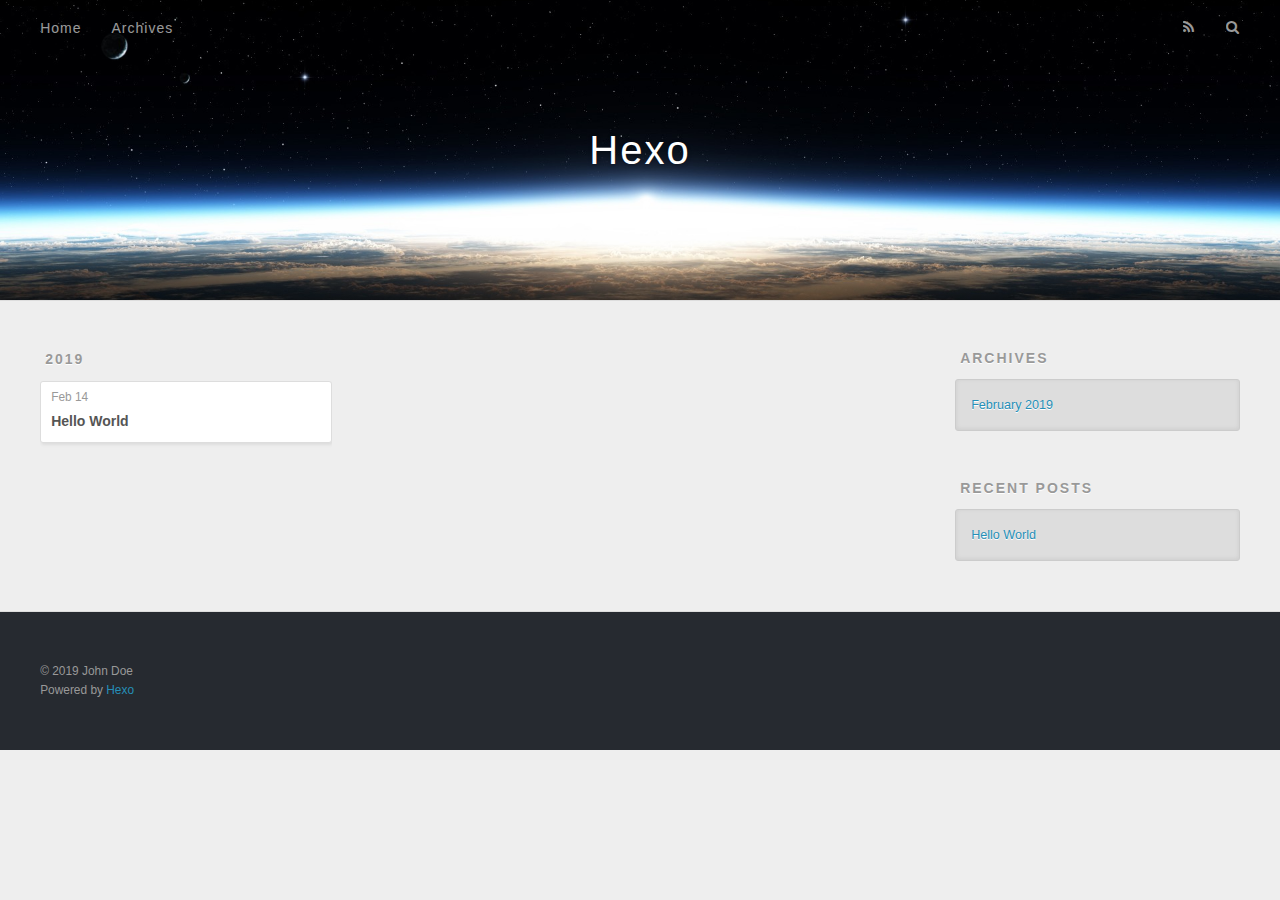
==== archives/index.html @ ece79d18 "2019-02-14 13:15:26" ====
<!DOCTYPE html>
<html>
<head><meta name="generator" content="Hexo 3.8.0">
  <meta charset="utf-8">
  

  
  <title>Archives | Hexo</title>
  <meta name="viewport" content="width=device-width, initial-scale=1, maximum-scale=1">
  <meta property="og:type" content="website">
<meta property="og:title" content="Hexo">
<meta property="og:url" content="http://yoursite.com/archives/index.html">
<meta property="og:site_name" content="Hexo">
<meta property="og:locale" content="default">
<meta name="twitter:card" content="summary">
<meta name="twitter:title" content="Hexo">
  
    <link rel="alternate" href="/atom.xml" title="Hexo" type="application/atom+xml">
  
  
    <link rel="icon" href="/favicon.png">
  
  
    <link href="//fonts.googleapis.com/css?family=Source+Code+Pro" rel="stylesheet" type="text/css">
  
  <link rel="stylesheet" href="/css/style.css">
</head>
</html>
<body>
  <div id="container">
    <div id="wrap">
      <header id="header">
  <div id="banner"></div>
  <div id="header-outer" class="outer">
    <div id="header-title" class="inner">
      <h1 id="logo-wrap">
        <a href="/" id="logo">Hexo</a>
      </h1>
      
    </div>
    <div id="header-inner" class="inner">
      <nav id="main-nav">
        <a id="main-nav-toggle" class="nav-icon"></a>
        
          <a class="main-nav-link" href="/">Home</a>
        
          <a class="main-nav-link" href="/archives">Archives</a>
        
      </nav>
      <nav id="sub-nav">
        
          <a id="nav-rss-link" class="nav-icon" href="/atom.xml" title="RSS Feed"></a>
        
        <a id="nav-search-btn" class="nav-icon" title="Search"></a>
      </nav>
      <div id="search-form-wrap">
        <form action="//google.com/search" method="get" accept-charset="UTF-8" class="search-form"><input type="search" name="q" class="search-form-input" placeholder="Search"><button type="submit" class="search-form-submit">&#xF002;</button><input type="hidden" name="sitesearch" value="http://yoursite.com"></form>
      </div>
    </div>
  </div>
</header>
      <div class="outer">
        <section id="main">
  
  
    
    
      
      
      <section class="archives-wrap">
        <div class="archive-year-wrap">
          <a href="/archives/2019" class="archive-year">2019</a>
        </div>
        <div class="archives">
    
    <article class="archive-article archive-type-post">
  <div class="archive-article-inner">
    <header class="archive-article-header">
      <a href="/2019/02/14/hello-world/" class="archive-article-date">
  <time datetime="2019-02-14T03:06:50.241Z" itemprop="datePublished">Feb 14</time>
</a>
      
  
    <h1 itemprop="name">
      <a class="archive-article-title" href="/2019/02/14/hello-world/">Hello World</a>
    </h1>
  

    </header>
  </div>
</article>
  
  
    </div></section>
  


</section>
        
          <aside id="sidebar">
  
    

  
    

  
    
  
    
  <div class="widget-wrap">
    <h3 class="widget-title">Archives</h3>
    <div class="widget">
      <ul class="archive-list"><li class="archive-list-item"><a class="archive-list-link" href="/archives/2019/02/">February 2019</a></li></ul>
    </div>
  </div>


  
    
  <div class="widget-wrap">
    <h3 class="widget-title">Recent Posts</h3>
    <div class="widget">
      <ul>
        
          <li>
            <a href="/2019/02/14/hello-world/">Hello World</a>
          </li>
        
      </ul>
    </div>
  </div>

  
</aside>
        
      </div>
      <footer id="footer">
  
  <div class="outer">
    <div id="footer-info" class="inner">
      &copy; 2019 John Doe<br>
      Powered by <a href="http://hexo.io/" target="_blank">Hexo</a>
    </div>
  </div>
</footer>
    </div>
    <nav id="mobile-nav">
  
    <a href="/" class="mobile-nav-link">Home</a>
  
    <a href="/archives" class="mobile-nav-link">Archives</a>
  
</nav>
    

<script src="//ajax.googleapis.com/ajax/libs/jquery/2.0.3/jquery.min.js"></script>


  <link rel="stylesheet" href="/fancybox/jquery.fancybox.css">
  <script src="/fancybox/jquery.fancybox.pack.js"></script>


<script src="/js/script.js"></script>



  </div>
</body>
</html>
---- css/style.css ----
body {
  width: 100%;
}
body:before,
body:after {
  content: "";
  display: table;
}
body:after {
  clear: both;
}
html,
body,
div,
span,
applet,
object,
iframe,
h1,
h2,
h3,
h4,
h5,
h6,
p,
blockquote,
pre,
a,
abbr,
acronym,
address,
big,
cite,
code,
del,
dfn,
em,
img,
ins,
kbd,
q,
s,
samp,
small,
strike,
strong,
sub,
sup,
tt,
var,
dl,
dt,
dd,
ol,
ul,
li,
fieldset,
form,
label,
legend,
table,
caption,
tbody,
tfoot,
thead,
tr,
th,
td {
  margin: 0;
  padding: 0;
  border: 0;
  outline: 0;
  font-weight: inherit;
  font-style: inherit;
  font-family: inherit;
  font-size: 100%;
  vertical-align: baseline;
}
body {
  line-height: 1;
  color: #000;
  background: #fff;
}
ol,
ul {
  list-style: none;
}
table {
  border-collapse: separate;
  border-spacing: 0;
  vertical-align: middle;
}
caption,
th,
td {
  text-align: left;
  font-weight: normal;
  vertical-align: middle;
}
a img {
  border: none;
}
input,
button {
  margin: 0;
  padding: 0;
}
input::-moz-focus-inner,
button::-moz-focus-inner {
  border: 0;
  padding: 0;
}
@font-face {
  font-family: FontAwesome;
  font-style: normal;
  font-weight: normal;
  src: url("fonts/fontawesome-webfont.eot?v=#4.0.3");
  src: url("fonts/fontawesome-webfont.eot?#iefix&v=#4.0.3") format("embedded-opentype"), url("fonts/fontawesome-webfont.woff?v=#4.0.3") format("woff"), url("fonts/fontawesome-webfont.ttf?v=#4.0.3") format("truetype"), url("fonts/fontawesome-webfont.svg#fontawesomeregular?v=#4.0.3") format("svg");
}
html,
body,
#container {
  height: 100%;
}
body {
  background: #eee;
  font: 14px -apple-system, BlinkMacSystemFont, "Segoe UI", "Roboto", "Oxygen", "Ubuntu", "Cantarell", "Fira Sans", "Droid Sans", "Helvetica Neue", sans-serif;
  -webkit-text-size-adjust: 100%;
}
.outer {
  max-width: 1220px;
  margin: 0 auto;
  padding: 0 20px;
}
.outer:before,
.outer:after {
  content: "";
  display: table;
}
.outer:after {
  clear: both;
}
.inner {
  display: inline;
  float: left;
  width: 98.33333333333333%;
  margin: 0 0.833333333333333%;
}
.left,
.alignleft {
  float: left;
}
.right,
.alignright {
  float: right;
}
.clear {
  clear: both;
}
#container {
  position: relative;
}
.mobile-nav-on {
  overflow: hidden;
}
#wrap {
  height: 100%;
  width: 100%;
  position: absolute;
  top: 0;
  left: 0;
  -webkit-transition: 0.2s ease-out;
  -moz-transition: 0.2s ease-out;
  -ms-transition: 0.2s ease-out;
  transition: 0.2s ease-out;
  z-index: 1;
  background: #eee;
}
.mobile-nav-on #wrap {
  left: 280px;
}
@media screen and (min-width: 768px) {
  #main {
    display: inline;
    float: left;
    width: 73.33333333333333%;
    margin: 0 0.833333333333333%;
  }
}
.article-date,
.article-category-link,
.archive-year,
.widget-title {
  text-decoration: none;
  text-transform: uppercase;
  letter-spacing: 2px;
  color: #999;
  margin-bottom: 1em;
  margin-left: 5px;
  line-height: 1em;
  text-shadow: 0 1px #fff;
  font-weight: bold;
}
.article-inner,
.archive-article-inner {
  background: #fff;
  -webkit-box-shadow: 1px 2px 3px #ddd;
  box-shadow: 1px 2px 3px #ddd;
  border: 1px solid #ddd;
  border-radius: 3px;
}
.article-entry h1,
.widget h1 {
  font-size: 2em;
}
.article-entry h2,
.widget h2 {
  font-size: 1.5em;
}
.article-entry h3,
.widget h3 {
  font-size: 1.3em;
}
.article-entry h4,
.widget h4 {
  font-size: 1.2em;
}
.article-entry h5,
.widget h5 {
  font-size: 1em;
}
.article-entry h6,
.widget h6 {
  font-size: 1em;
  color: #999;
}
.article-entry hr,
.widget hr {
  border: 1px dashed #ddd;
}
.article-entry strong,
.widget strong {
  font-weight: bold;
}
.article-entry em,
.widget em,
.article-entry cite,
.widget cite {
  font-style: italic;
}
.article-entry sup,
.widget sup,
.article-entry sub,
.widget sub {
  font-size: 0.75em;
  line-height: 0;
  position: relative;
  vertical-align: baseline;
}
.article-entry sup,
.widget sup {
  top: -0.5em;
}
.article-entry sub,
.widget sub {
  bottom: -0.2em;
}
.article-entry small,
.widget small {
  font-size: 0.85em;
}
.article-entry acronym,
.widget acronym,
.article-entry abbr,
.widget abbr {
  border-bottom: 1px dotted;
}
.article-entry ul,
.widget ul,
.article-entry ol,
.widget ol,
.article-entry dl,
.widget dl {
  margin: 0 20px;
  line-height: 1.6em;
}
.article-entry ul ul,
.widget ul ul,
.article-entry ol ul,
.widget ol ul,
.article-entry ul ol,
.widget ul ol,
.article-entry ol ol,
.widget ol ol {
  margin-top: 0;
  margin-bottom: 0;
}
.article-entry ul,
.widget ul {
  list-style: disc;
}
.article-entry ol,
.widget ol {
  list-style: decimal;
}
.article-entry dt,
.widget dt {
  font-weight: bold;
}
#header {
  height: 300px;
  position: relative;
  border-bottom: 1px solid #ddd;
}
#header:before,
#header:after {
  content: "";
  position: absolute;
  left: 0;
  right: 0;
  height: 40px;
}
#header:before {
  top: 0;
  background: -webkit-linear-gradient(rgba(0,0,0,0.2), transparent);
  background: -moz-linear-gradient(rgba(0,0,0,0.2), transparent);
  background: -ms-linear-gradient(rgba(0,0,0,0.2), transparent);
  background: linear-gradient(rgba(0,0,0,0.2), transparent);
}
#header:after {
  bottom: 0;
  background: -webkit-linear-gradient(transparent, rgba(0,0,0,0.2));
  background: -moz-linear-gradient(transparent, rgba(0,0,0,0.2));
  background: -ms-linear-gradient(transparent, rgba(0,0,0,0.2));
  background: linear-gradient(transparent, rgba(0,0,0,0.2));
}
#header-outer {
  height: 100%;
  position: relative;
}
#header-inner {
  position: relative;
  overflow: hidden;
}
#banner {
  position: absolute;
  top: 0;
  left: 0;
  width: 100%;
  height: 100%;
  background: url("images/banner.jpg") center #000;
  -webkit-background-size: cover;
  -moz-background-size: cover;
  background-size: cover;
  z-index: -1;
}
#header-title {
  text-align: center;
  height: 40px;
  position: absolute;
  top: 50%;
  left: 0;
  margin-top: -20px;
}
#logo,
#subtitle {
  text-decoration: none;
  color: #fff;
  font-weight: 300;
  text-shadow: 0 1px 4px rgba(0,0,0,0.3);
}
#logo {
  font-size: 40px;
  line-height: 40px;
  letter-spacing: 2px;
}
#subtitle {
  font-size: 16px;
  line-height: 16px;
  letter-spacing: 1px;
}
#subtitle-wrap {
  margin-top: 16px;
}
#main-nav {
  float: left;
  margin-left: -15px;
}
.nav-icon,
.main-nav-link {
  float: left;
  color: #fff;
  opacity: 0.6;
  text-decoration: none;
  text-shadow: 0 1px rgba(0,0,0,0.2);
  -webkit-transition: opacity 0.2s;
  -moz-transition: opacity 0.2s;
  -ms-transition: opacity 0.2s;
  transition: opacity 0.2s;
  display: block;
  padding: 20px 15px;
}
.nav-icon:hover,
.main-nav-link:hover {
  opacity: 1;
}
.nav-icon {
  font-family: FontAwesome;
  text-align: center;
  font-size: 14px;
  width: 14px;
  height: 14px;
  padding: 20px 15px;
  position: relative;
  cursor: pointer;
}
.main-nav-link {
  font-weight: 300;
  letter-spacing: 1px;
}
@media screen and (max-width: 479px) {
  .main-nav-link {
    display: none;
  }
}
#main-nav-toggle {
  display: none;
}
#main-nav-toggle:before {
  content: "\f0c9";
}
@media screen and (max-width: 479px) {
  #main-nav-toggle {
    display: block;
  }
}
#sub-nav {
  float: right;
  margin-right: -15px;
}
#nav-rss-link:before {
  content: "\f09e";
}
#nav-search-btn:before {
  content: "\f002";
}
#search-form-wrap {
  position: absolute;
  top: 15px;
  width: 150px;
  height: 30px;
  right: -150px;
  opacity: 0;
  -webkit-transition: 0.2s ease-out;
  -moz-transition: 0.2s ease-out;
  -ms-transition: 0.2s ease-out;
  transition: 0.2s ease-out;
}
#search-form-wrap.on {
  opacity: 1;
  right: 0;
}
@media screen and (max-width: 479px) {
  #search-form-wrap {
    width: 100%;
    right: -100%;
  }
}
.search-form {
  position: absolute;
  top: 0;
  left: 0;
  right: 0;
  background: #fff;
  padding: 5px 15px;
  border-radius: 15px;
  -webkit-box-shadow: 0 0 10px rgba(0,0,0,0.3);
  box-shadow: 0 0 10px rgba(0,0,0,0.3);
}
.search-form-input {
  border: none;
  background: none;
  color: #555;
  width: 100%;
  font: 13px -apple-system, BlinkMacSystemFont, "Segoe UI", "Roboto", "Oxygen", "Ubuntu", "Cantarell", "Fira Sans", "Droid Sans", "Helvetica Neue", sans-serif;
  outline: none;
}
.search-form-input::-webkit-search-results-decoration,
.search-form-input::-webkit-search-cancel-button {
  -webkit-appearance: none;
}
.search-form-submit {
  position: absolute;
  top: 50%;
  right: 10px;
  margin-top: -7px;
  font: 13px FontAwesome;
  border: none;
  background: none;
  color: #bbb;
  cursor: pointer;
}
.search-form-submit:hover,
.search-form-submit:focus {
  color: #777;
}
.article {
  margin: 50px 0;
}
.article-inner {
  overflow: hidden;
}
.article-meta:before,
.article-meta:after {
  content: "";
  display: table;
}
.article-meta:after {
  clear: both;
}
.article-date {
  float: left;
}
.article-category {
  float: left;
  line-height: 1em;
  color: #ccc;
  text-shadow: 0 1px #fff;
  margin-left: 8px;
}
.article-category:before {
  content: "\2022";
}
.article-category-link {
  margin: 0 12px 1em;
}
.article-header {
  padding: 20px 20px 0;
}
.article-title {
  text-decoration: none;
  font-size: 2em;
  font-weight: bold;
  color: #555;
  line-height: 1.1em;
  -webkit-transition: color 0.2s;
  -moz-transition: color 0.2s;
  -ms-transition: color 0.2s;
  transition: color 0.2s;
}
a.article-title:hover {
  color: #258fb8;
}
.article-entry {
  color: #555;
  padding: 0 20px;
}
.article-entry:before,
.article-entry:after {
  content: "";
  display: table;
}
.article-entry:after {
  clear: both;
}
.article-entry p,
.article-entry table {
  line-height: 1.6em;
  margin: 1.6em 0;
}
.article-entry h1,
.article-entry h2,
.article-entry h3,
.article-entry h4,
.article-entry h5,
.article-entry h6 {
  font-weight: bold;
}
.article-entry h1,
.article-entry h2,
.article-entry h3,
.article-entry h4,
.article-entry h5,
.article-entry h6 {
  line-height: 1.1em;
  margin: 1.1em 0;
}
.article-entry a {
  color: #258fb8;
  text-decoration: none;
}
.article-entry a:hover {
  text-decoration: underline;
}
.article-entry ul,
.article-entry ol,
.article-entry dl {
  margin-top: 1.6em;
  margin-bottom: 1.6em;
}
.article-entry img,
.article-entry video {
  max-width: 100%;
  height: auto;
  display: block;
  margin: auto;
}
.article-entry iframe {
  border: none;
}
.article-entry table {
  width: 100%;
  border-collapse: collapse;
  border-spacing: 0;
}
.article-entry th {
  font-weight: bold;
  border-bottom: 3px solid #ddd;
  padding-bottom: 0.5em;
}
.article-entry td {
  border-bottom: 1px solid #ddd;
  padding: 10px 0;
}
.article-entry blockquote {
  font-family: Georgia, "Times New Roman", serif;
  font-size: 1.4em;
  margin: 1.6em 20px;
  text-align: center;
}
.article-entry blockquote footer {
  font-size: 14px;
  margin: 1.6em 0;
  font-family: -apple-system, BlinkMacSystemFont, "Segoe UI", "Roboto", "Oxygen", "Ubuntu", "Cantarell", "Fira Sans", "Droid Sans", "Helvetica Neue", sans-serif;
}
.article-entry blockquote footer cite:before {
  content: "—";
  padding: 0 0.5em;
}
.article-entry .pullquote {
  text-align: left;
  width: 45%;
  margin: 0;
}
.article-entry .pullquote.left {
  margin-left: 0.5em;
  margin-right: 1em;
}
.article-entry .pullquote.right {
  margin-right: 0.5em;
  margin-left: 1em;
}
.article-entry .caption {
  color: #999;
  display: block;
  font-size: 0.9em;
  margin-top: 0.5em;
  position: relative;
  text-align: center;
}
.article-entry .video-container {
  position: relative;
  padding-top: 56.25%;
  height: 0;
  overflow: hidden;
}
.article-entry .video-container iframe,
.article-entry .video-container object,
.article-entry .video-container embed {
  position: absolute;
  top: 0;
  left: 0;
  width: 100%;
  height: 100%;
  margin-top: 0;
}
.article-more-link a {
  display: inline-block;
  line-height: 1em;
  padding: 6px 15px;
  border-radius: 15px;
  background: #eee;
  color: #999;
  text-shadow: 0 1px #fff;
  text-decoration: none;
}
.article-more-link a:hover {
  background: #258fb8;
  color: #fff;
  text-decoration: none;
  text-shadow: 0 1px #1e7293;
}
.article-footer {
  font-size: 0.85em;
  line-height: 1.6em;
  border-top: 1px solid #ddd;
  padding-top: 1.6em;
  margin: 0 20px 20px;
}
.article-footer:before,
.article-footer:after {
  content: "";
  display: table;
}
.article-footer:after {
  clear: both;
}
.article-footer a {
  color: #999;
  text-decoration: none;
}
.article-footer a:hover {
  color: #555;
}
.article-tag-list-item {
  float: left;
  margin-right: 10px;
}
.article-tag-list-link:before {
  content: "#";
}
.article-comment-link {
  float: right;
}
.article-comment-link:before {
  content: "\f075";
  font-family: FontAwesome;
  padding-right: 8px;
}
.article-share-link {
  cursor: pointer;
  float: right;
  margin-left: 20px;
}
.article-share-link:before {
  content: "\f064";
  font-family: FontAwesome;
  padding-right: 6px;
}
#article-nav {
  position: relative;
}
#article-nav:before,
#article-nav:after {
  content: "";
  display: table;
}
#article-nav:after {
  clear: both;
}
@media screen and (min-width: 768px) {
  #article-nav {
    margin: 50px 0;
  }
  #article-nav:before {
    width: 8px;
    height: 8px;
    position: absolute;
    top: 50%;
    left: 50%;
    margin-top: -4px;
    margin-left: -4px;
    content: "";
    border-radius: 50%;
    background: #ddd;
    -webkit-box-shadow: 0 1px 2px #fff;
    box-shadow: 0 1px 2px #fff;
  }
}
.article-nav-link-wrap {
  text-decoration: none;
  text-shadow: 0 1px #fff;
  color: #999;
  -webkit-box-sizing: border-box;
  -moz-box-sizing: border-box;
  box-sizing: border-box;
  margin-top: 50px;
  text-align: center;
  display: block;
}
.article-nav-link-wrap:hover {
  color: #555;
}
@media screen and (min-width: 768px) {
  .article-nav-link-wrap {
    width: 50%;
    margin-top: 0;
  }
}
@media screen and (min-width: 768px) {
  #article-nav-newer {
    float: left;
    text-align: right;
    padding-right: 20px;
  }
}
@media screen and (min-width: 768px) {
  #article-nav-older {
    float: right;
    text-align: left;
    padding-left: 20px;
  }
}
.article-nav-caption {
  text-transform: uppercase;
  letter-spacing: 2px;
  color: #ddd;
  line-height: 1em;
  font-weight: bold;
}
#article-nav-newer .article-nav-caption {
  margin-right: -2px;
}
.article-nav-title {
  font-size: 0.85em;
  line-height: 1.6em;
  margin-top: 0.5em;
}
.article-share-box {
  position: absolute;
  display: none;
  background: #fff;
  -webkit-box-shadow: 1px 2px 10px rgba(0,0,0,0.2);
  box-shadow: 1px 2px 10px rgba(0,0,0,0.2);
  border-radius: 3px;
  margin-left: -145px;
  overflow: hidden;
  z-index: 1;
}
.article-share-box.on {
  display: block;
}
.article-share-input {
  width: 100%;
  background: none;
  -webkit-box-sizing: border-box;
  -moz-box-sizing: border-box;
  box-sizing: border-box;
  font: 14px -apple-system, BlinkMacSystemFont, "Segoe UI", "Roboto", "Oxygen", "Ubuntu", "Cantarell", "Fira Sans", "Droid Sans", "Helvetica Neue", sans-serif;
  padding: 0 15px;
  color: #555;
  outline: none;
  border: 1px solid #ddd;
  border-radius: 3px 3px 0 0;
  height: 36px;
  line-height: 36px;
}
.article-share-links {
  background: #eee;
}
.article-share-links:before,
.article-share-links:after {
  content: "";
  display: table;
}
.article-share-links:after {
  clear: both;
}
.article-share-twitter,
.article-share-facebook,
.article-share-pinterest,
.article-share-google {
  width: 50px;
  height: 36px;
  display: block;
  float: left;
  position: relative;
  color: #999;
  text-shadow: 0 1px #fff;
}
.article-share-twitter:before,
.article-share-facebook:before,
.article-share-pinterest:before,
.article-share-google:before {
  font-size: 20px;
  font-family: FontAwesome;
  width: 20px;
  height: 20px;
  position: absolute;
  top: 50%;
  left: 50%;
  margin-top: -10px;
  margin-left: -10px;
  text-align: center;
}
.article-share-twitter:hover,
.article-share-facebook:hover,
.article-share-pinterest:hover,
.article-share-google:hover {
  color: #fff;
}
.article-share-twitter:before {
  content: "\f099";
}
.article-share-twitter:hover {
  background: #00aced;
  text-shadow: 0 1px #008abe;
}
.article-share-facebook:before {
  content: "\f09a";
}
.article-share-facebook:hover {
  background: #3b5998;
  text-shadow: 0 1px #2f477a;
}
.article-share-pinterest:before {
  content: "\f0d2";
}
.article-share-pinterest:hover {
  background: #cb2027;
  text-shadow: 0 1px #a21a1f;
}
.article-share-google:before {
  content: "\f0d5";
}
.article-share-google:hover {
  background: #dd4b39;
  text-shadow: 0 1px #be3221;
}
.article-gallery {
  background: #000;
  position: relative;
}
.article-gallery-photos {
  position: relative;
  overflow: hidden;
}
.article-gallery-img {
  display: none;
  max-width: 100%;
}
.article-gallery-img:first-child {
  display: block;
}
.article-gallery-img.loaded {
  position: absolute;
  display: block;
}
.article-gallery-img img {
  display: block;
  max-width: 100%;
  margin: 0 auto;
}
#comments {
  background: #fff;
  -webkit-box-shadow: 1px 2px 3px #ddd;
  box-shadow: 1px 2px 3px #ddd;
  padding: 20px;
  border: 1px solid #ddd;
  border-radius: 3px;
  margin: 50px 0;
}
#comments a {
  color: #258fb8;
}
.archives-wrap {
  margin: 50px 0;
}
.archives:before,
.archives:after {
  content: "";
  display: table;
}
.archives:after {
  clear: both;
}
.archive-year-wrap {
  margin-bottom: 1em;
}
.archives {
  -webkit-column-gap: 10px;
  -moz-column-gap: 10px;
  column-gap: 10px;
}
@media screen and (min-width: 480px) and (max-width: 767px) {
  .archives {
    -webkit-column-count: 2;
    -moz-column-count: 2;
    column-count: 2;
  }
}
@media screen and (min-width: 768px) {
  .archives {
    -webkit-column-count: 3;
    -moz-column-count: 3;
    column-count: 3;
  }
}
.archive-article {
  -webkit-column-break-inside: avoid;
  page-break-inside: avoid;
  overflow: hidden;
  break-inside: avoid-column;
}
.archive-article-inner {
  padding: 10px;
  margin-bottom: 15px;
}
.archive-article-title {
  text-decoration: none;
  font-weight: bold;
  color: #555;
  -webkit-transition: color 0.2s;
  -moz-transition: color 0.2s;
  -ms-transition: color 0.2s;
  transition: color 0.2s;
  line-height: 1.6em;
}
.archive-article-title:hover {
  color: #258fb8;
}
.archive-article-footer {
  margin-top: 1em;
}
.archive-article-date {
  color: #999;
  text-decoration: none;
  font-size: 0.85em;
  line-height: 1em;
  margin-bottom: 0.5em;
  display: block;
}
#page-nav {
  margin: 50px auto;
  background: #fff;
  -webkit-box-shadow: 1px 2px 3px #ddd;
  box-shadow: 1px 2px 3px #ddd;
  border: 1px solid #ddd;
  border-radius: 3px;
  text-align: center;
  color: #999;
  overflow: hidden;
}
#page-nav:before,
#page-nav:after {
  content: "";
  display: table;
}
#page-nav:after {
  clear: both;
}
#page-nav a,
#page-nav span {
  padding: 10px 20px;
  line-height: 1;
  height: 2ex;
}
#page-nav a {
  color: #999;
  text-decoration: none;
}
#page-nav a:hover {
  background: #999;
  color: #fff;
}
#page-nav .prev {
  float: left;
}
#page-nav .next {
  float: right;
}
#page-nav .page-number {
  display: inline-block;
}
@media screen and (max-width: 479px) {
  #page-nav .page-number {
    display: none;
  }
}
#page-nav .current {
  color: #555;
  font-weight: bold;
}
#page-nav .space {
  color: #ddd;
}
#footer {
  background: #262a30;
  padding: 50px 0;
  border-top: 1px solid #ddd;
  color: #999;
}
#footer a {
  color: #258fb8;
  text-decoration: none;
}
#footer a:hover {
  text-decoration: underline;
}
#footer-info {
  line-height: 1.6em;
  font-size: 0.85em;
}
.article-entry pre,
.article-entry .highlight {
  background: #2d2d2d;
  margin: 0 -20px;
  padding: 15px 20px;
  border-style: solid;
  border-color: #ddd;
  border-width: 1px 0;
  overflow: auto;
  color: #ccc;
  line-height: 22.400000000000002px;
}
.article-entry .highlight .gutter pre,
.article-entry .gist .gist-file .gist-data .line-numbers {
  color: #666;
  font-size: 0.85em;
}
.article-entry pre,
.article-entry code {
  font-family: "Source Code Pro", Consolas, Monaco, Menlo, Consolas, monospace;
}
.article-entry code {
  background: #eee;
  text-shadow: 0 1px #fff;
  padding: 0 0.3em;
}
.article-entry pre code {
  background: none;
  text-shadow: none;
  padding: 0;
}
.article-entry .highlight pre {
  border: none;
  margin: 0;
  padding: 0;
}
.article-entry .highlight table {
  margin: 0;
  width: auto;
}
.article-entry .highlight td {
  border: none;
  padding: 0;
}
.article-entry .highlight figcaption {
  font-size: 0.85em;
  color: #999;
  line-height: 1em;
  margin-bottom: 1em;
}
.article-entry .highlight figcaption:before,
.article-entry .highlight figcaption:after {
  content: "";
  display: table;
}
.article-entry .highlight figcaption:after {
  clear: both;
}
.article-entry .highlight figcaption a {
  float: right;
}
.article-entry .highlight .gutter pre {
  text-align: right;
  padding-right: 20px;
}
.article-entry .highlight .line {
  height: 22.400000000000002px;
}
.article-entry .highlight .line.marked {
  background: #515151;
}
.article-entry .gist {
  margin: 0 -20px;
  border-style: solid;
  border-color: #ddd;
  border-width: 1px 0;
  background: #2d2d2d;
  padding: 15px 20px 15px 0;
}
.article-entry .gist .gist-file {
  border: none;
  font-family: "Source Code Pro", Consolas, Monaco, Menlo, Consolas, monospace;
  margin: 0;
}
.article-entry .gist .gist-file .gist-data {
  background: none;
  border: none;
}
.article-entry .gist .gist-file .gist-data .line-numbers {
  background: none;
  border: none;
  padding: 0 20px 0 0;
}
.article-entry .gist .gist-file .gist-data .line-data {
  padding: 0 !important;
}
.article-entry .gist .gist-file .highlight {
  margin: 0;
  padding: 0;
  border: none;
}
.article-entry .gist .gist-file .gist-meta {
  background: #2d2d2d;
  color: #999;
  font: 0.85em -apple-system, BlinkMacSystemFont, "Segoe UI", "Roboto", "Oxygen", "Ubuntu", "Cantarell", "Fira Sans", "Droid Sans", "Helvetica Neue", sans-serif;
  text-shadow: 0 0;
  padding: 0;
  margin-top: 1em;
  margin-left: 20px;
}
.article-entry .gist .gist-file .gist-meta a {
  color: #258fb8;
  font-weight: normal;
}
.article-entry .gist .gist-file .gist-meta a:hover {
  text-decoration: underline;
}
pre .comment,
pre .title {
  color: #999;
}
pre .variable,
pre .attribute,
pre .tag,
pre .regexp,
pre .ruby .constant,
pre .xml .tag .title,
pre .xml .pi,
pre .xml .doctype,
pre .html .doctype,
pre .css .id,
pre .css .class,
pre .css .pseudo {
  color: #f2777a;
}
pre .number,
pre .preprocessor,
pre .built_in,
pre .literal,
pre .params,
pre .constant {
  color: #f99157;
}
pre .class,
pre .ruby .class .title,
pre .css .rules .attribute {
  color: #9c9;
}
pre .string,
pre .value,
pre .inheritance,
pre .header,
pre .ruby .symbol,
pre .xml .cdata {
  color: #9c9;
}
pre .css .hexcolor {
  color: #6cc;
}
pre .function,
pre .python .decorator,
pre .python .title,
pre .ruby .function .title,
pre .ruby .title .keyword,
pre .perl .sub,
pre .javascript .title,
pre .coffeescript .title {
  color: #69c;
}
pre .keyword,
pre .javascript .function {
  color: #c9c;
}
@media screen and (max-width: 479px) {
  #mobile-nav {
    position: absolute;
    top: 0;
    left: 0;
    width: 280px;
    height: 100%;
    background: #191919;
    border-right: 1px solid #fff;
  }
}
@media screen and (max-width: 479px) {
  .mobile-nav-link {
    display: block;
    color: #999;
    text-decoration: none;
    padding: 15px 20px;
    font-weight: bold;
  }
  .mobile-nav-link:hover {
    color: #fff;
  }
}
@media screen and (min-width: 768px) {
  #sidebar {
    display: inline;
    float: left;
    width: 23.333333333333332%;
    margin: 0 0.833333333333333%;
  }
}
.widget-wrap {
  margin: 50px 0;
}
.widget {
  color: #777;
  text-shadow: 0 1px #fff;
  background: #ddd;
  -webkit-box-shadow: 0 -1px 4px #ccc inset;
  box-shadow: 0 -1px 4px #ccc inset;
  border: 1px solid #ccc;
  padding: 15px;
  border-radius: 3px;
}
.widget a {
  color: #258fb8;
  text-decoration: none;
}
.widget a:hover {
  text-decoration: underline;
}
.widget ul ul,
.widget ol ul,
.widget dl ul,
.widget ul ol,
.widget ol ol,
.widget dl ol,
.widget ul dl,
.widget ol dl,
.widget dl dl {
  margin-left: 15px;
  list-style: disc;
}
.widget {
  line-height: 1.6em;
  word-wrap: break-word;
  font-size: 0.9em;
}
.widget ul,
.widget ol {
  list-style: none;
  margin: 0;
}
.widget ul ul,
.widget ol ul,
.widget ul ol,
.widget ol ol {
  margin: 0 20px;
}
.widget ul ul,
.widget ol ul {
  list-style: disc;
}
.widget ul ol,
.widget ol ol {
  list-style: decimal;
}
.category-list-count,
.tag-list-count,
.archive-list-count {
  padding-left: 5px;
  color: #999;
  font-size: 0.85em;
}
.category-list-count:before,
.tag-list-count:before,
.archive-list-count:before {
  content: "(";
}
.category-list-count:after,
.tag-list-count:after,
.archive-list-count:after {
  content: ")";
}
.tagcloud a {
  margin-right: 5px;
  display: inline-block;
}
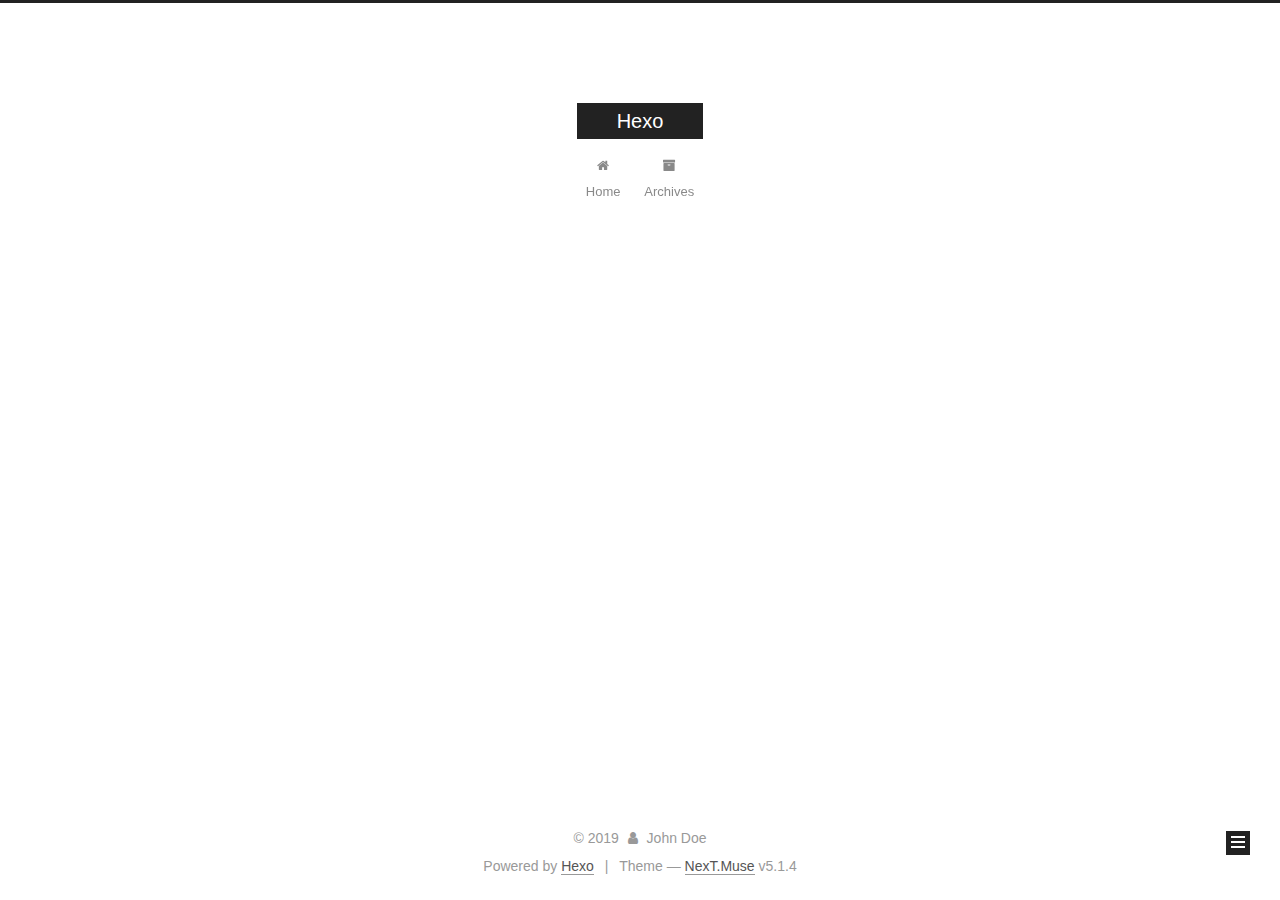
==== commit 58f7fd89: "2019-02-14 13:36:51" ====
--- a/archives/index.html
+++ b/archives/index.html
@@ -1,170 +1,549 @@
 <!DOCTYPE html>
-<html>
+
+
+
+  
+
+
+<html class="theme-next muse use-motion" lang="">
 <head><meta name="generator" content="Hexo 3.8.0">
-  <meta charset="utf-8">
-  
-
-  
-  <title>Archives | Hexo</title>
-  <meta name="viewport" content="width=device-width, initial-scale=1, maximum-scale=1">
-  <meta property="og:type" content="website">
+  <meta charset="UTF-8">
+<meta http-equiv="X-UA-Compatible" content="IE=edge">
+<meta name="viewport" content="width=device-width, initial-scale=1, maximum-scale=1">
+<meta name="theme-color" content="#222">
+
+
+
+
+
+
+
+
+
+<meta http-equiv="Cache-Control" content="no-transform">
+<meta http-equiv="Cache-Control" content="no-siteapp">
+
+
+
+
+
+
+
+
+
+
+
+
+
+
+
+
+  
+  
+  <link href="/lib/fancybox/source/jquery.fancybox.css?v=2.1.5" rel="stylesheet" type="text/css">
+
+
+
+
+
+
+
+<link href="/lib/font-awesome/css/font-awesome.min.css?v=4.6.2" rel="stylesheet" type="text/css">
+
+<link href="/css/main.css?v=5.1.4" rel="stylesheet" type="text/css">
+
+
+  <link rel="apple-touch-icon" sizes="180x180" href="/images/apple-touch-icon-next.png?v=5.1.4">
+
+
+  <link rel="icon" type="image/png" sizes="32x32" href="/images/favicon-32x32-next.png?v=5.1.4">
+
+
+  <link rel="icon" type="image/png" sizes="16x16" href="/images/favicon-16x16-next.png?v=5.1.4">
+
+
+  <link rel="mask-icon" href="/images/logo.svg?v=5.1.4" color="#222">
+
+
+
+
+
+  <meta name="keywords" content="Hexo, NexT">
+
+
+
+
+
+
+
+
+
+
+<meta property="og:type" content="website">
 <meta property="og:title" content="Hexo">
 <meta property="og:url" content="http://yoursite.com/archives/index.html">
 <meta property="og:site_name" content="Hexo">
 <meta property="og:locale" content="default">
 <meta name="twitter:card" content="summary">
 <meta name="twitter:title" content="Hexo">
-  
-    <link rel="alternate" href="/atom.xml" title="Hexo" type="application/atom+xml">
-  
-  
-    <link rel="icon" href="/favicon.png">
-  
-  
-    <link href="//fonts.googleapis.com/css?family=Source+Code+Pro" rel="stylesheet" type="text/css">
-  
-  <link rel="stylesheet" href="/css/style.css">
+
+
+
+<script type="text/javascript" id="hexo.configurations">
+  var NexT = window.NexT || {};
+  var CONFIG = {
+    root: '/',
+    scheme: 'Muse',
+    version: '5.1.4',
+    sidebar: {"position":"left","display":"post","offset":12,"b2t":false,"scrollpercent":false,"onmobile":false},
+    fancybox: true,
+    tabs: true,
+    motion: {"enable":true,"async":false,"transition":{"post_block":"fadeIn","post_header":"slideDownIn","post_body":"slideDownIn","coll_header":"slideLeftIn","sidebar":"slideUpIn"}},
+    duoshuo: {
+      userId: '0',
+      author: 'Author'
+    },
+    algolia: {
+      applicationID: '',
+      apiKey: '',
+      indexName: '',
+      hits: {"per_page":10},
+      labels: {"input_placeholder":"Search for Posts","hits_empty":"We didn't find any results for the search: ${query}","hits_stats":"${hits} results found in ${time} ms"}
+    }
+  };
+</script>
+
+
+
+  <link rel="canonical" href="http://yoursite.com/archives/">
+
+
+
+
+
+  <title>Archive | Hexo</title>
+  
+
+
+
+
+
+
+
+
 </head>
-</html>
-<body>
-  <div id="container">
-    <div id="wrap">
-      <header id="header">
-  <div id="banner"></div>
-  <div id="header-outer" class="outer">
-    <div id="header-title" class="inner">
-      <h1 id="logo-wrap">
-        <a href="/" id="logo">Hexo</a>
-      </h1>
-      
+
+<body itemscope="" itemtype="http://schema.org/WebPage" lang="default">
+
+  
+  
+    
+  
+
+  <div class="container sidebar-position-left page-archive">
+    <div class="headband"></div>
+
+    <header id="header" class="header" itemscope="" itemtype="http://schema.org/WPHeader">
+      <div class="header-inner"><div class="site-brand-wrapper">
+  <div class="site-meta ">
+    
+
+    <div class="custom-logo-site-title">
+      <a href="/" class="brand" rel="start">
+        <span class="logo-line-before"><i></i></span>
+        <span class="site-title">Hexo</span>
+        <span class="logo-line-after"><i></i></span>
+      </a>
     </div>
-    <div id="header-inner" class="inner">
-      <nav id="main-nav">
-        <a id="main-nav-toggle" class="nav-icon"></a>
-        
-          <a class="main-nav-link" href="/">Home</a>
-        
-          <a class="main-nav-link" href="/archives">Archives</a>
-        
-      </nav>
-      <nav id="sub-nav">
-        
-          <a id="nav-rss-link" class="nav-icon" href="/atom.xml" title="RSS Feed"></a>
-        
-        <a id="nav-search-btn" class="nav-icon" title="Search"></a>
-      </nav>
-      <div id="search-form-wrap">
-        <form action="//google.com/search" method="get" accept-charset="UTF-8" class="search-form"><input type="search" name="q" class="search-form-input" placeholder="Search"><button type="submit" class="search-form-submit">&#xF002;</button><input type="hidden" name="sitesearch" value="http://yoursite.com"></form>
+      
+        <p class="site-subtitle"></p>
+      
+  </div>
+
+  <div class="site-nav-toggle">
+    <button>
+      <span class="btn-bar"></span>
+      <span class="btn-bar"></span>
+      <span class="btn-bar"></span>
+    </button>
+  </div>
+</div>
+
+<nav class="site-nav">
+  
+
+  
+    <ul id="menu" class="menu">
+      
+        
+        <li class="menu-item menu-item-home">
+          <a href="/" rel="section">
+            
+              <i class="menu-item-icon fa fa-fw fa-home"></i> <br>
+            
+            Home
+          </a>
+        </li>
+      
+        
+        <li class="menu-item menu-item-archives">
+          <a href="/archives/" rel="section">
+            
+              <i class="menu-item-icon fa fa-fw fa-archive"></i> <br>
+            
+            Archives
+          </a>
+        </li>
+      
+
+      
+    </ul>
+  
+
+  
+</nav>
+
+
+
+ </div>
+    </header>
+
+    <main id="main" class="main">
+      <div class="main-inner">
+        <div class="content-wrap">
+          <div id="content" class="content">
+            
+
+  
+  
+  
+  <div class="post-block archive">
+    <div id="posts" class="posts-collapse">
+      <span class="archive-move-on"></span>
+
+      <span class="archive-page-counter">
+        
+        
+        
+          
+        
+        Um..! 1 post. Keep on posting.
+      </span>
+
+      
+
+        
+        
+        
+
+        
+          
+          <div class="collection-title">
+            <h1 class="archive-year" id="archive-year-2019">2019</h1>
+          </div>
+        
+        
+
+        
+
+  <article class="post post-type-normal" itemscope="" itemtype="http://schema.org/Article">
+    <header class="post-header">
+
+      <h2 class="post-title">
+        
+            <a class="post-title-link" href="/2019/02/14/hello-world/" itemprop="url">
+              
+                <span itemprop="name">Hello World</span>
+              
+            </a>
+        
+      </h2>
+
+      <div class="post-meta">
+        <time class="post-time" itemprop="dateCreated" datetime="2019-02-14T11:06:50+08:00" content="2019-02-14">
+          02-14
+        </time>
       </div>
+
+    </header>
+  </article>
+
+
+
+      
+
     </div>
   </div>
-</header>
-      <div class="outer">
-        <section id="main">
-  
-  
-    
-    
-      
-      
-      <section class="archives-wrap">
-        <div class="archive-year-wrap">
-          <a href="/archives/2019" class="archive-year">2019</a>
+  
+  
+  
+
+  
+
+
+
+          </div>
+          
+
+
+          
+
         </div>
-        <div class="archives">
-    
-    <article class="archive-article archive-type-post">
-  <div class="archive-article-inner">
-    <header class="archive-article-header">
-      <a href="/2019/02/14/hello-world/" class="archive-article-date">
-  <time datetime="2019-02-14T03:06:50.241Z" itemprop="datePublished">Feb 14</time>
-</a>
-      
-  
-    <h1 itemprop="name">
-      <a class="archive-article-title" href="/2019/02/14/hello-world/">Hello World</a>
-    </h1>
-  
-
-    </header>
-  </div>
-</article>
-  
-  
-    </div></section>
-  
-
-
-</section>
-        
-          <aside id="sidebar">
-  
-    
-
-  
-    
-
-  
-    
-  
-    
-  <div class="widget-wrap">
-    <h3 class="widget-title">Archives</h3>
-    <div class="widget">
-      <ul class="archive-list"><li class="archive-list-item"><a class="archive-list-link" href="/archives/2019/02/">February 2019</a></li></ul>
+        
+          
+  
+  <div class="sidebar-toggle">
+    <div class="sidebar-toggle-line-wrap">
+      <span class="sidebar-toggle-line sidebar-toggle-line-first"></span>
+      <span class="sidebar-toggle-line sidebar-toggle-line-middle"></span>
+      <span class="sidebar-toggle-line sidebar-toggle-line-last"></span>
     </div>
   </div>
 
-
-  
+  <aside id="sidebar" class="sidebar">
     
-  <div class="widget-wrap">
-    <h3 class="widget-title">Recent Posts</h3>
-    <div class="widget">
-      <ul>
-        
-          <li>
-            <a href="/2019/02/14/hello-world/">Hello World</a>
-          </li>
-        
-      </ul>
+    <div class="sidebar-inner">
+
+      
+
+      
+
+      <section class="site-overview-wrap sidebar-panel sidebar-panel-active">
+        <div class="site-overview">
+          <div class="site-author motion-element" itemprop="author" itemscope="" itemtype="http://schema.org/Person">
+            
+              <p class="site-author-name" itemprop="name">John Doe</p>
+              <p class="site-description motion-element" itemprop="description"></p>
+          </div>
+
+          <nav class="site-state motion-element">
+
+            
+              <div class="site-state-item site-state-posts">
+              
+                <a href="/archives/">
+              
+                  <span class="site-state-item-count">1</span>
+                  <span class="site-state-item-name">posts</span>
+                </a>
+              </div>
+            
+
+            
+
+            
+
+          </nav>
+
+          
+
+          
+
+          
+          
+
+          
+          
+
+          
+
+        </div>
+      </section>
+
+      
+
+      
+
     </div>
+  </aside>
+
+
+        
+      </div>
+    </main>
+
+    <footer id="footer" class="footer">
+      <div class="footer-inner">
+        <div class="copyright">&copy; <span itemprop="copyrightYear">2019</span>
+  <span class="with-love">
+    <i class="fa fa-user"></i>
+  </span>
+  <span class="author" itemprop="copyrightHolder">John Doe</span>
+
+  
+</div>
+
+
+  <div class="powered-by">Powered by <a class="theme-link" target="_blank" href="https://hexo.io">Hexo</a></div>
+
+
+
+  <span class="post-meta-divider">|</span>
+
+
+
+  <div class="theme-info">Theme &mdash; <a class="theme-link" target="_blank" href="https://github.com/iissnan/hexo-theme-next">NexT.Muse</a> v5.1.4</div>
+
+
+
+
+        
+
+
+
+
+
+
+
+        
+      </div>
+    </footer>
+
+    
+      <div class="back-to-top">
+        <i class="fa fa-arrow-up"></i>
+        
+      </div>
+    
+
+    
+
   </div>
 
   
-</aside>
-        
-      </div>
-      <footer id="footer">
-  
-  <div class="outer">
-    <div id="footer-info" class="inner">
-      &copy; 2019 John Doe<br>
-      Powered by <a href="http://hexo.io/" target="_blank">Hexo</a>
-    </div>
-  </div>
-</footer>
-    </div>
-    <nav id="mobile-nav">
-  
-    <a href="/" class="mobile-nav-link">Home</a>
-  
-    <a href="/archives" class="mobile-nav-link">Archives</a>
-  
-</nav>
-    
-
-<script src="//ajax.googleapis.com/ajax/libs/jquery/2.0.3/jquery.min.js"></script>
-
-
-  <link rel="stylesheet" href="/fancybox/jquery.fancybox.css">
-  <script src="/fancybox/jquery.fancybox.pack.js"></script>
-
-
-<script src="/js/script.js"></script>
-
-
-
-  </div>
+
+<script type="text/javascript">
+  if (Object.prototype.toString.call(window.Promise) !== '[object Function]') {
+    window.Promise = null;
+  }
+</script>
+
+
+
+
+
+
+
+
+
+  
+
+
+
+
+
+
+
+
+
+
+
+
+  
+  
+    <script type="text/javascript" src="/lib/jquery/index.js?v=2.1.3"></script>
+  
+
+  
+  
+    <script type="text/javascript" src="/lib/fastclick/lib/fastclick.min.js?v=1.0.6"></script>
+  
+
+  
+  
+    <script type="text/javascript" src="/lib/jquery_lazyload/jquery.lazyload.js?v=1.9.7"></script>
+  
+
+  
+  
+    <script type="text/javascript" src="/lib/velocity/velocity.min.js?v=1.2.1"></script>
+  
+
+  
+  
+    <script type="text/javascript" src="/lib/velocity/velocity.ui.min.js?v=1.2.1"></script>
+  
+
+  
+  
+    <script type="text/javascript" src="/lib/fancybox/source/jquery.fancybox.pack.js?v=2.1.5"></script>
+  
+
+
+  
+
+
+  <script type="text/javascript" src="/js/src/utils.js?v=5.1.4"></script>
+
+  <script type="text/javascript" src="/js/src/motion.js?v=5.1.4"></script>
+
+
+
+  
+  
+
+  
+
+  
+
+
+  <script type="text/javascript" src="/js/src/bootstrap.js?v=5.1.4"></script>
+
+
+
+  
+
+
+  
+
+
+
+
+	
+
+
+
+
+
+  
+
+
+
+
+
+  
+
+
+
+
+
+
+
+
+
+
+
+
+  
+
+
+
+
+
+  
+
+  
+
+  
+
+  
+  
+
+  
+
+  
+
+  
+
 </body>
-</html>+</html>
--- a/css/main.css
+++ b/css/main.css
@@ -0,0 +1,2662 @@
+/* normalize.css v3.0.2 | MIT License | git.io/normalize */
+html {
+  font-family: sans-serif; /* 1 */
+  -ms-text-size-adjust: 100%; /* 2 */
+  -webkit-text-size-adjust: 100%; /* 2 */
+}
+body {
+  margin: 0;
+}
+article,
+aside,
+details,
+figcaption,
+figure,
+footer,
+header,
+hgroup,
+main,
+menu,
+nav,
+section,
+summary {
+  display: block;
+}
+audio,
+canvas,
+progress,
+video {
+  display: inline-block; /* 1 */
+  vertical-align: baseline; /* 2 */
+}
+audio:not([controls]) {
+  display: none;
+  height: 0;
+}
+[hidden],
+template {
+  display: none;
+}
+a {
+  background-color: transparent;
+}
+a:active,
+a:hover {
+  outline: 0;
+}
+abbr[title] {
+  border-bottom: 1px dotted;
+}
+b,
+strong {
+  font-weight: bold;
+}
+dfn {
+  font-style: italic;
+}
+h1 {
+  font-size: 2em;
+  margin: 0.67em 0;
+}
+mark {
+  background: #ff0;
+  color: #000;
+}
+small {
+  font-size: 80%;
+}
+sub,
+sup {
+  font-size: 75%;
+  line-height: 0;
+  position: relative;
+  vertical-align: baseline;
+}
+sup {
+  top: -0.5em;
+}
+sub {
+  bottom: -0.25em;
+}
+img {
+  border: 0;
+}
+svg:not(:root) {
+  overflow: hidden;
+}
+figure {
+  margin: 1em 40px;
+}
+hr {
+  -moz-box-sizing: content-box;
+  box-sizing: content-box;
+  height: 0;
+}
+pre {
+  overflow: auto;
+}
+code,
+kbd,
+pre,
+samp {
+  font-family: monospace, monospace;
+  font-size: 1em;
+}
+button,
+input,
+optgroup,
+select,
+textarea {
+  color: inherit; /* 1 */
+  font: inherit; /* 2 */
+  margin: 0; /* 3 */
+}
+button {
+  overflow: visible;
+}
+button,
+select {
+  text-transform: none;
+}
+button,
+html input[type="button"],
+input[type="reset"],
+input[type="submit"] {
+  -webkit-appearance: button; /* 2 */
+  cursor: pointer; /* 3 */
+}
+button[disabled],
+html input[disabled] {
+  cursor: default;
+}
+button::-moz-focus-inner,
+input::-moz-focus-inner {
+  border: 0;
+  padding: 0;
+}
+input {
+  line-height: normal;
+}
+input[type="checkbox"],
+input[type="radio"] {
+  box-sizing: border-box; /* 1 */
+  padding: 0; /* 2 */
+}
+input[type="number"]::-webkit-inner-spin-button,
+input[type="number"]::-webkit-outer-spin-button {
+  height: auto;
+}
+input[type="search"] {
+  -webkit-appearance: textfield; /* 1 */
+  -moz-box-sizing: content-box;
+  -webkit-box-sizing: content-box; /* 2 */
+  box-sizing: content-box;
+}
+input[type="search"]::-webkit-search-cancel-button,
+input[type="search"]::-webkit-search-decoration {
+  -webkit-appearance: none;
+}
+fieldset {
+  border: 1px solid #c0c0c0;
+  margin: 0 2px;
+  padding: 0.35em 0.625em 0.75em;
+}
+legend {
+  border: 0; /* 1 */
+  padding: 0; /* 2 */
+}
+textarea {
+  overflow: auto;
+}
+optgroup {
+  font-weight: bold;
+}
+table {
+  border-collapse: collapse;
+  border-spacing: 0;
+}
+td,
+th {
+  padding: 0;
+}
+::selection {
+  background: #262a30;
+  color: #fff;
+}
+body {
+  position: relative;
+  font-family: 'Lato', "PingFang SC", "Microsoft YaHei", sans-serif;
+  font-size: 14px;
+  line-height: 2;
+  color: #555;
+  background: #fff;
+}
+@media (max-width: 767px) {
+  body {
+    padding-right: 0 !important;
+  }
+}
+@media (min-width: 768px) and (max-width: 991px) {
+  body {
+    padding-right: 0 !important;
+  }
+}
+@media (min-width: 1600px) {
+  body {
+    font-size: 16px;
+  }
+}
+h1,
+h2,
+h3,
+h4,
+h5,
+h6 {
+  margin: 0;
+  padding: 0;
+  font-weight: bold;
+  line-height: 1.5;
+  font-family: 'Lato', "PingFang SC", "Microsoft YaHei", sans-serif;
+}
+h2,
+h3,
+h4,
+h5,
+h6 {
+  margin: 20px 0 15px;
+}
+h1 {
+  font-size: 22px;
+}
+@media (max-width: 767px) {
+  h1 {
+    font-size: 18px;
+  }
+}
+h2 {
+  font-size: 20px;
+}
+@media (max-width: 767px) {
+  h2 {
+    font-size: 16px;
+  }
+}
+h3 {
+  font-size: 18px;
+}
+@media (max-width: 767px) {
+  h3 {
+    font-size: 14px;
+  }
+}
+h4 {
+  font-size: 16px;
+}
+@media (max-width: 767px) {
+  h4 {
+    font-size: 12px;
+  }
+}
+h5 {
+  font-size: 14px;
+}
+@media (max-width: 767px) {
+  h5 {
+    font-size: 10px;
+  }
+}
+h6 {
+  font-size: 12px;
+}
+@media (max-width: 767px) {
+  h6 {
+    font-size: 8px;
+  }
+}
+p {
+  margin: 0 0 20px 0;
+}
+a {
+  color: #555;
+  text-decoration: none;
+  outline: none;
+  border-bottom: 1px solid #999;
+  word-wrap: break-word;
+}
+a:hover {
+  color: #222;
+  border-bottom-color: #222;
+}
+blockquote {
+  margin: 0;
+  padding: 0;
+}
+img {
+  display: block;
+  margin: auto;
+  max-width: 100%;
+  height: auto;
+}
+hr {
+  margin: 40px 0;
+  height: 3px;
+  border: none;
+  background-color: #ddd;
+  background-image: repeating-linear-gradient(-45deg, #fff, #fff 4px, transparent 4px, transparent 8px);
+}
+blockquote {
+  padding: 0 15px;
+  color: #666;
+  border-left: 4px solid #ddd;
+}
+blockquote cite::before {
+  content: "-";
+  padding: 0 5px;
+}
+dt {
+  font-weight: 700;
+}
+dd {
+  margin: 0;
+  padding: 0;
+}
+kbd {
+  border: 1px solid #ccc;
+  border-radius: 0.2em;
+  box-shadow: 0.1em 0.1em 0.2em rgba(0,0,0,0.1);
+  background-color: #f9f9f9;
+  font-family: inherit;
+  background-image: -webkit-linear-gradient(top, #eee, #fff, #eee);
+  padding: 0.1em 0.3em;
+  white-space: nowrap;
+}
+.text-left {
+  text-align: left;
+}
+.text-center {
+  text-align: center;
+}
+.text-right {
+  text-align: right;
+}
+.text-justify {
+  text-align: justify;
+}
+.text-nowrap {
+  white-space: nowrap;
+}
+.text-lowercase {
+  text-transform: lowercase;
+}
+.text-uppercase {
+  text-transform: uppercase;
+}
+.text-capitalize {
+  text-transform: capitalize;
+}
+.center-block {
+  display: block;
+  margin-left: auto;
+  margin-right: auto;
+}
+.clearfix:before,
+.clearfix:after {
+  content: " ";
+  display: table;
+}
+.clearfix:after {
+  clear: both;
+}
+.pullquote {
+  width: 45%;
+}
+.pullquote.left {
+  float: left;
+  margin-left: 5px;
+  margin-right: 10px;
+}
+.pullquote.right {
+  float: right;
+  margin-left: 10px;
+  margin-right: 5px;
+}
+.affix.affix.affix {
+  position: fixed;
+}
+.translation {
+  margin-top: -20px;
+  font-size: 14px;
+  color: #999;
+}
+.scrollbar-measure {
+  width: 100px;
+  height: 100px;
+  overflow: scroll;
+  position: absolute;
+  top: -9999px;
+}
+.use-motion .motion-element {
+  opacity: 0;
+}
+table {
+  margin: 20px 0;
+  width: 100%;
+  border-collapse: collapse;
+  border-spacing: 0;
+  border: 1px solid #ddd;
+  font-size: 14px;
+  table-layout: fixed;
+  word-wrap: break-all;
+}
+table>tbody>tr:nth-of-type(odd) {
+  background-color: #f9f9f9;
+}
+table>tbody>tr:hover {
+  background-color: #f5f5f5;
+}
+caption,
+th,
+td {
+  padding: 8px;
+  text-align: left;
+  vertical-align: middle;
+  font-weight: normal;
+}
+th,
+td {
+  border-bottom: 3px solid #ddd;
+  border-right: 1px solid #eee;
+}
+th {
+  padding-bottom: 10px;
+  font-weight: 700;
+}
+td {
+  border-bottom-width: 1px;
+}
+html,
+body {
+  height: 100%;
+}
+.container {
+  position: relative;
+  min-height: 100%;
+}
+.header-inner {
+  margin: 0 auto;
+  padding: 100px 0 70px;
+  width: 700px;
+}
+@media (min-width: 1600px) {
+  .container .header-inner {
+    width: 900px;
+  }
+}
+.main {
+  padding-bottom: 150px;
+}
+.main-inner {
+  margin: 0 auto;
+  width: 700px;
+}
+@media (min-width: 1600px) {
+  .container .main-inner {
+    width: 900px;
+  }
+}
+.footer {
+  position: absolute;
+  left: 0;
+  bottom: 0;
+  width: 100%;
+  min-height: 50px;
+}
+.footer-inner {
+  box-sizing: border-box;
+  margin: 20px auto;
+  width: 700px;
+}
+@media (min-width: 1600px) {
+  .container .footer-inner {
+    width: 900px;
+  }
+}
+pre,
+.highlight {
+  overflow: auto;
+  margin: 20px 0;
+  padding: 0;
+  font-size: 13px;
+  color: #4d4d4c;
+  background: #f7f7f7;
+  line-height: 1.6;
+}
+pre,
+code {
+  font-family: consolas, Menlo, "PingFang SC", "Microsoft YaHei", monospace;
+}
+code {
+  padding: 2px 4px;
+  word-wrap: break-word;
+  color: #555;
+  background: #eee;
+  border-radius: 3px;
+  font-size: 13px;
+}
+pre {
+  padding: 10px;
+}
+pre code {
+  padding: 0;
+  color: #4d4d4c;
+  background: none;
+  text-shadow: none;
+}
+.highlight {
+  border-radius: 1px;
+}
+.highlight pre {
+  border: none;
+  margin: 0;
+  padding: 10px 0;
+}
+.highlight table {
+  margin: 0;
+  width: auto;
+  border: none;
+}
+.highlight td {
+  border: none;
+  padding: 0;
+}
+.highlight figcaption {
+  font-size: 1em;
+  color: #4d4d4c;
+  line-height: 1em;
+  margin-bottom: 1em;
+}
+.highlight figcaption:before,
+.highlight figcaption:after {
+  content: " ";
+  display: table;
+}
+.highlight figcaption:after {
+  clear: both;
+}
+.highlight figcaption a {
+  float: right;
+  color: #4d4d4c;
+}
+.highlight figcaption a:hover {
+  border-bottom-color: #4d4d4c;
+}
+.highlight .gutter pre {
+  padding-left: 10px;
+  padding-right: 10px;
+  color: #869194;
+  text-align: right;
+  background-color: #eff2f3;
+}
+.highlight .code pre {
+  width: 100%;
+  padding-left: 10px;
+  padding-right: 10px;
+  background-color: #f7f7f7;
+}
+.highlight .line {
+  height: 20px;
+}
+.gutter {
+  -webkit-user-select: none;
+  -moz-user-select: none;
+  -ms-user-select: none;
+  user-select: none;
+}
+.gist table {
+  width: auto;
+}
+.gist table td {
+  border: none;
+}
+pre .deletion {
+  background: #fdd;
+}
+pre .addition {
+  background: #dfd;
+}
+pre .meta {
+  color: #8959a8;
+}
+pre .comment {
+  color: #8e908c;
+}
+pre .variable,
+pre .attribute,
+pre .tag,
+pre .regexp,
+pre .ruby .constant,
+pre .xml .tag .title,
+pre .xml .pi,
+pre .xml .doctype,
+pre .html .doctype,
+pre .css .id,
+pre .css .class,
+pre .css .pseudo {
+  color: #c82829;
+}
+pre .number,
+pre .preprocessor,
+pre .built_in,
+pre .literal,
+pre .params,
+pre .constant,
+pre .command {
+  color: #f5871f;
+}
+pre .ruby .class .title,
+pre .css .rules .attribute,
+pre .string,
+pre .value,
+pre .inheritance,
+pre .header,
+pre .ruby .symbol,
+pre .xml .cdata,
+pre .special,
+pre .number,
+pre .formula {
+  color: #718c00;
+}
+pre .title,
+pre .css .hexcolor {
+  color: #3e999f;
+}
+pre .function,
+pre .python .decorator,
+pre .python .title,
+pre .ruby .function .title,
+pre .ruby .title .keyword,
+pre .perl .sub,
+pre .javascript .title,
+pre .coffeescript .title {
+  color: #4271ae;
+}
+pre .keyword,
+pre .javascript .function {
+  color: #8959a8;
+}
+.full-image.full-image.full-image.full-image {
+  border: none;
+  max-width: 100%;
+  width: auto;
+  margin: 20px auto 25px;
+}
+@media (min-width: 992px) {
+  .full-image.full-image.full-image.full-image {
+    max-width: none;
+    width: 110%;
+    margin: 25px -5%;
+  }
+}
+.blockquote-center,
+.page-home .post-type-quote blockquote,
+.page-post-detail .post-type-quote blockquote {
+  position: relative;
+  margin: 40px 0;
+  padding: 0;
+  border-left: none;
+  text-align: center;
+}
+.blockquote-center::before,
+.page-home .post-type-quote blockquote::before,
+.page-post-detail .post-type-quote blockquote::before,
+.blockquote-center::after,
+.page-home .post-type-quote blockquote::after,
+.page-post-detail .post-type-quote blockquote::after {
+  position: absolute;
+  content: ' ';
+  display: block;
+  width: 100%;
+  height: 24px;
+  opacity: 0.2;
+  background-repeat: no-repeat;
+  background-position: 0 -6px;
+  background-size: 22px 22px;
+}
+.blockquote-center::before,
+.page-home .post-type-quote blockquote::before,
+.page-post-detail .post-type-quote blockquote::before {
+  top: -20px;
+  background-image: url("../images/quote-l.svg");
+  border-top: 1px solid #ccc;
+}
+.blockquote-center::after,
+.page-home .post-type-quote blockquote::after,
+.page-post-detail .post-type-quote blockquote::after {
+  bottom: -20px;
+  background-image: url("../images/quote-r.svg");
+  border-bottom: 1px solid #ccc;
+  background-position: 100% 8px;
+}
+.blockquote-center p,
+.page-home .post-type-quote blockquote p,
+.page-post-detail .post-type-quote blockquote p,
+.blockquote-center div,
+.page-home .post-type-quote blockquote div,
+.page-post-detail .post-type-quote blockquote div {
+  text-align: center;
+}
+.post .post-body .group-picture img {
+  box-sizing: border-box;
+  padding: 0 3px;
+  border: none;
+}
+.post .group-picture-row {
+  overflow: hidden;
+  margin-top: 6px;
+}
+.post .group-picture-row:first-child {
+  margin-top: 0;
+}
+.post .group-picture-column {
+  float: left;
+}
+.page-post-detail .post-body .group-picture-column {
+  float: none;
+  margin-top: 10px;
+  width: auto !important;
+}
+.page-post-detail .post-body .group-picture-column img {
+  margin: 0 auto;
+}
+.page-archive .group-picture-container {
+  overflow: hidden;
+}
+.page-archive .group-picture-row {
+  float: left;
+}
+.page-archive .group-picture-row:first-child {
+  margin-top: 6px;
+}
+.page-archive .group-picture-column {
+  max-width: 150px;
+  max-height: 150px;
+}
+.post-body .note {
+  position: relative;
+  padding: 15px;
+  margin-bottom: 20px;
+  border: 1px solid #eee;
+  border-left-width: 5px;
+  border-radius: 3px;
+}
+.post-body .note h2,
+.post-body .note h3,
+.post-body .note h4,
+.post-body .note h5,
+.post-body .note h6 {
+  margin-top: 0;
+  margin-bottom: 0;
+  border-bottom: initial;
+  padding-top: 0 !important;
+}
+.post-body .note p:first-child,
+.post-body .note ul:first-child,
+.post-body .note ol:first-child,
+.post-body .note table:first-child,
+.post-body .note pre:first-child,
+.post-body .note blockquote:first-child {
+  margin-top: 0;
+}
+.post-body .note p:last-child,
+.post-body .note ul:last-child,
+.post-body .note ol:last-child,
+.post-body .note table:last-child,
+.post-body .note pre:last-child,
+.post-body .note blockquote:last-child {
+  margin-bottom: 0;
+}
+.post-body .note.default {
+  border-left-color: #777;
+}
+.post-body .note.default h2,
+.post-body .note.default h3,
+.post-body .note.default h4,
+.post-body .note.default h5,
+.post-body .note.default h6 {
+  color: #777;
+}
+.post-body .note.primary {
+  border-left-color: #6f42c1;
+}
+.post-body .note.primary h2,
+.post-body .note.primary h3,
+.post-body .note.primary h4,
+.post-body .note.primary h5,
+.post-body .note.primary h6 {
+  color: #6f42c1;
+}
+.post-body .note.info {
+  border-left-color: #428bca;
+}
+.post-body .note.info h2,
+.post-body .note.info h3,
+.post-body .note.info h4,
+.post-body .note.info h5,
+.post-body .note.info h6 {
+  color: #428bca;
+}
+.post-body .note.success {
+  border-left-color: #5cb85c;
+}
+.post-body .note.success h2,
+.post-body .note.success h3,
+.post-body .note.success h4,
+.post-body .note.success h5,
+.post-body .note.success h6 {
+  color: #5cb85c;
+}
+.post-body .note.warning {
+  border-left-color: #f0ad4e;
+}
+.post-body .note.warning h2,
+.post-body .note.warning h3,
+.post-body .note.warning h4,
+.post-body .note.warning h5,
+.post-body .note.warning h6 {
+  color: #f0ad4e;
+}
+.post-body .note.danger {
+  border-left-color: #d9534f;
+}
+.post-body .note.danger h2,
+.post-body .note.danger h3,
+.post-body .note.danger h4,
+.post-body .note.danger h5,
+.post-body .note.danger h6 {
+  color: #d9534f;
+}
+.post-body .label {
+  display: inline;
+  padding: 0 2px;
+  white-space: nowrap;
+}
+.post-body .label.default {
+  background-color: #f0f0f0;
+}
+.post-body .label.primary {
+  background-color: #efe6f7;
+}
+.post-body .label.info {
+  background-color: #e5f2f8;
+}
+.post-body .label.success {
+  background-color: #e7f4e9;
+}
+.post-body .label.warning {
+  background-color: #fcf6e1;
+}
+.post-body .label.danger {
+  background-color: #fae8eb;
+}
+.post-body .tabs {
+  position: relative;
+  display: block;
+  margin-bottom: 20px;
+  padding-top: 10px;
+}
+.post-body .tabs ul.nav-tabs {
+  margin: 0;
+  padding: 0;
+  display: flex;
+  margin-bottom: -1px;
+}
+@media (max-width: 413px) {
+  .post-body .tabs ul.nav-tabs {
+    display: block;
+    margin-bottom: 5px;
+  }
+}
+.post-body .tabs ul.nav-tabs li.tab {
+  list-style-type: none !important;
+  margin: 0 0.25em 0 0;
+  border-top: 3px solid transparent;
+  border-left: 1px solid transparent;
+  border-right: 1px solid transparent;
+}
+@media (max-width: 413px) {
+  .post-body .tabs ul.nav-tabs li.tab {
+    margin: initial;
+    border-top: 1px solid transparent;
+    border-left: 3px solid transparent;
+    border-right: 1px solid transparent;
+    border-bottom: 1px solid transparent;
+  }
+}
+.post-body .tabs ul.nav-tabs li.tab a {
+  outline: 0;
+  border-bottom: initial;
+  display: block;
+  line-height: 1.8em;
+  padding: 0.25em 0.75em;
+  transition-duration: 0.2s;
+  transition-timing-function: ease-out;
+  transition-delay: 0s;
+}
+.post-body .tabs ul.nav-tabs li.tab a i {
+  width: 1.285714285714286em;
+}
+.post-body .tabs ul.nav-tabs li.tab.active {
+  border-top: 3px solid #fc6423;
+  border-left: 1px solid #ddd;
+  border-right: 1px solid #ddd;
+  background-color: #fff;
+}
+@media (max-width: 413px) {
+  .post-body .tabs ul.nav-tabs li.tab.active {
+    border-top: 1px solid #ddd;
+    border-left: 3px solid #fc6423;
+    border-right: 1px solid #ddd;
+    border-bottom: 1px solid #ddd;
+  }
+}
+.post-body .tabs ul.nav-tabs li.tab.active a {
+  cursor: default;
+  color: #555;
+}
+.post-body .tabs .tab-content {
+  background-color: #fff;
+}
+.post-body .tabs .tab-content .tab-pane {
+  border: 1px solid #ddd;
+  padding: 20px 20px 0 20px;
+}
+.post-body .tabs .tab-content .tab-pane:not(.active) {
+  display: none !important;
+}
+.post-body .tabs .tab-content .tab-pane.active {
+  display: block !important;
+}
+.btn {
+  display: inline-block;
+  padding: 0 20px;
+  font-size: 14px;
+  color: #fff;
+  background: #222;
+  border: 2px solid #222;
+  text-decoration: none;
+  border-radius: 0;
+  transition-property: background-color;
+  transition-duration: 0.2s;
+  transition-timing-function: ease-in-out;
+  transition-delay: 0s;
+  line-height: 2;
+}
+.btn:hover {
+  border-color: #222;
+  color: #222;
+  background: #fff;
+}
+.btn +.btn {
+  margin: 0 0 8px 8px;
+}
+.btn .fa-fw {
+  width: 1.285714285714286em;
+  text-align: left;
+}
+.btn-bar {
+  display: block;
+  width: 22px;
+  height: 2px;
+  background: #555;
+  border-radius: 1px;
+}
+.btn-bar+.btn-bar {
+  margin-top: 4px;
+}
+.pagination {
+  margin: 120px 0 40px;
+  text-align: center;
+  border-top: 1px solid #eee;
+}
+.page-number-basic,
+.pagination .prev,
+.pagination .next,
+.pagination .page-number,
+.pagination .space {
+  display: inline-block;
+  position: relative;
+  top: -1px;
+  margin: 0 10px;
+  padding: 0 11px;
+}
+@media (max-width: 767px) {
+  .page-number-basic,
+  .pagination .prev,
+  .pagination .next,
+  .pagination .page-number,
+  .pagination .space {
+    margin: 0 5px;
+  }
+}
+.pagination .prev,
+.pagination .next,
+.pagination .page-number {
+  border-bottom: 0;
+  border-top: 1px solid #eee;
+  transition-property: border-color;
+  transition-duration: 0.2s;
+  transition-timing-function: ease-in-out;
+  transition-delay: 0s;
+}
+.pagination .prev:hover,
+.pagination .next:hover,
+.pagination .page-number:hover {
+  border-top-color: #222;
+}
+.pagination .space {
+  padding: 0;
+  margin: 0;
+}
+.pagination .prev {
+  margin-left: 0;
+}
+.pagination .next {
+  margin-right: 0;
+}
+.pagination .page-number.current {
+  color: #fff;
+  background: #ccc;
+  border-top-color: #ccc;
+}
+@media (max-width: 767px) {
+  .pagination {
+    border-top: none;
+  }
+  .pagination .prev,
+  .pagination .next,
+  .pagination .page-number {
+    margin-bottom: 10px;
+    border-top: 0;
+    border-bottom: 1px solid #eee;
+    padding: 0 10px;
+  }
+  .pagination .prev:hover,
+  .pagination .next:hover,
+  .pagination .page-number:hover {
+    border-bottom-color: #222;
+  }
+}
+.comments {
+  margin: 60px 20px 0;
+}
+.tag-cloud {
+  text-align: center;
+}
+.tag-cloud a {
+  display: inline-block;
+  margin: 10px;
+}
+.back-to-top {
+  box-sizing: border-box;
+  position: fixed;
+  bottom: -100px;
+  right: 30px;
+  z-index: 1050;
+  padding: 0 6px;
+  width: 24px;
+  background: #222;
+  font-size: 12px;
+  opacity: 1;
+  color: #fff;
+  cursor: pointer;
+  text-align: center;
+  -webkit-transform: translateZ(0);
+  transition-property: bottom;
+  transition-duration: 0.2s;
+  transition-timing-function: ease-in-out;
+  transition-delay: 0s;
+}
+@media (min-width: 768px) and (max-width: 991px) {
+  .back-to-top {
+    display: none !important;
+  }
+}
+@media (max-width: 767px) {
+  .back-to-top {
+    display: none !important;
+  }
+}
+.back-to-top.back-to-top-on {
+  bottom: 19px;
+}
+.header {
+  background: transparent;
+}
+.header-inner {
+  position: relative;
+}
+.headband {
+  height: 3px;
+  background: #222;
+}
+.site-meta {
+  margin: 0;
+  text-align: center;
+}
+@media (max-width: 767px) {
+  .site-meta {
+    text-align: center;
+  }
+}
+.brand {
+  position: relative;
+  display: inline-block;
+  padding: 0 40px;
+  color: #fff;
+  background: #222;
+  border-bottom: none;
+}
+.brand:hover {
+  color: #fff;
+}
+.logo {
+  display: inline-block;
+  margin-right: 5px;
+  line-height: 36px;
+  vertical-align: top;
+}
+.site-title {
+  display: inline-block;
+  vertical-align: top;
+  line-height: 36px;
+  font-size: 20px;
+  font-weight: normal;
+  font-family: 'Lato', "PingFang SC", "Microsoft YaHei", sans-serif;
+}
+.site-subtitle {
+  margin-top: 10px;
+  font-size: 13px;
+  color: #999;
+}
+.use-motion .brand {
+  opacity: 0;
+}
+.use-motion .logo,
+.use-motion .site-title,
+.use-motion .site-subtitle {
+  opacity: 0;
+  position: relative;
+  top: -10px;
+}
+.site-nav-toggle {
+  display: none;
+  position: absolute;
+  top: 10px;
+  left: 10px;
+}
+@media (max-width: 767px) {
+  .site-nav-toggle {
+    display: block;
+  }
+}
+.site-nav-toggle button {
+  margin-top: 2px;
+  padding: 9px 10px;
+  background: transparent;
+  border: none;
+}
+@media (max-width: 767px) {
+  .site-nav {
+    display: none;
+    margin: 0 -10px;
+    padding: 0 10px;
+    clear: both;
+    border-top: 1px solid #ddd;
+  }
+}
+@media (min-width: 768px) and (max-width: 991px) {
+  .site-nav {
+    display: block !important;
+  }
+}
+@media (min-width: 992px) {
+  .site-nav {
+    display: block !important;
+  }
+}
+.menu {
+  margin-top: 20px;
+  padding-left: 0;
+  text-align: center;
+}
+.menu .menu-item {
+  display: inline-block;
+  margin: 0 10px;
+  list-style: none;
+}
+@media screen and (max-width: 767px) {
+  .menu .menu-item {
+    margin-top: 10px;
+  }
+}
+.menu .menu-item a {
+  display: block;
+  font-size: 13px;
+  line-height: inherit;
+  border-bottom: 1px solid transparent;
+  transition-property: border-color;
+  transition-duration: 0.2s;
+  transition-timing-function: ease-in-out;
+  transition-delay: 0s;
+}
+.menu .menu-item a:hover {
+  border-bottom-color: #222;
+}
+.menu .menu-item .fa {
+  margin-right: 5px;
+}
+.use-motion .menu-item {
+  opacity: 0;
+}
+.post-body {
+  font-family: 'Lato', "PingFang SC", "Microsoft YaHei", sans-serif;
+}
+@media (max-width: 767px) {
+  .post-body {
+    word-break: break-word;
+  }
+}
+.post-body .fancybox img {
+  display: block !important;
+  margin: 0 auto;
+  cursor: pointer;
+  cursor: zoom-in;
+  cursor: -webkit-zoom-in;
+}
+.post-body .image-caption,
+.post-body .figure .caption {
+  margin: -20px auto 15px;
+  text-align: center;
+  font-size: 14px;
+  color: #999;
+  font-weight: bold;
+  line-height: 1;
+}
+.post-sticky-flag {
+  display: inline-block;
+  font-size: 16px;
+  -ms-transform: rotate(30deg);
+  -webkit-transform: rotate(30deg);
+  -moz-transform: rotate(30deg);
+  -ms-transform: rotate(30deg);
+  -o-transform: rotate(30deg);
+  transform: rotate(30deg);
+}
+.use-motion .post-block,
+.use-motion .pagination,
+.use-motion .comments {
+  opacity: 0;
+}
+.use-motion .post-header {
+  opacity: 0;
+}
+.use-motion .post-body {
+  opacity: 0;
+}
+.use-motion .collection-title {
+  opacity: 0;
+}
+.posts-expand {
+  padding-top: 40px;
+}
+@media (max-width: 767px) {
+  .posts-expand {
+    margin: 0 20px;
+  }
+  .post-body pre .gutter pre {
+    padding-right: 10px;
+  }
+  .post-body .highlight {
+    margin-left: 0px;
+    margin-right: 0px;
+    padding: 0;
+  }
+  .post-body .highlight .gutter pre {
+    padding-right: 10px;
+  }
+}
+@media (min-width: 992px) {
+  .posts-expand .post-body {
+    text-align: justify;
+  }
+}
+.posts-expand .post-body h2,
+.posts-expand .post-body h3,
+.posts-expand .post-body h4,
+.posts-expand .post-body h5,
+.posts-expand .post-body h6 {
+  padding-top: 10px;
+}
+.posts-expand .post-body h2 .header-anchor,
+.posts-expand .post-body h3 .header-anchor,
+.posts-expand .post-body h4 .header-anchor,
+.posts-expand .post-body h5 .header-anchor,
+.posts-expand .post-body h6 .header-anchor {
+  float: right;
+  margin-left: 10px;
+  color: #ccc;
+  border-bottom-style: none;
+  visibility: hidden;
+}
+.posts-expand .post-body h2 .header-anchor:hover,
+.posts-expand .post-body h3 .header-anchor:hover,
+.posts-expand .post-body h4 .header-anchor:hover,
+.posts-expand .post-body h5 .header-anchor:hover,
+.posts-expand .post-body h6 .header-anchor:hover {
+  color: inherit;
+}
+.posts-expand .post-body h2:hover .header-anchor,
+.posts-expand .post-body h3:hover .header-anchor,
+.posts-expand .post-body h4:hover .header-anchor,
+.posts-expand .post-body h5:hover .header-anchor,
+.posts-expand .post-body h6:hover .header-anchor {
+  visibility: visible;
+}
+.posts-expand .post-body ul li {
+  list-style: circle;
+}
+.posts-expand .post-body img {
+  box-sizing: border-box;
+  margin: auto;
+  padding: 3px;
+  border: 1px solid #ddd;
+}
+.posts-expand .post-body .fancybox img {
+  margin: 0 auto 25px;
+}
+@media (max-width: 767px) {
+  .posts-collapse {
+    margin: 0 20px;
+  }
+  .posts-collapse .post-title,
+  .posts-collapse .post-meta {
+    display: block;
+    width: auto;
+    text-align: left;
+  }
+}
+.posts-collapse {
+  position: relative;
+  z-index: 1010;
+  margin-left: 55px;
+}
+.posts-collapse::after {
+  content: " ";
+  position: absolute;
+  top: 20px;
+  left: 0;
+  margin-left: -2px;
+  width: 4px;
+  height: 100%;
+  background: #f5f5f5;
+  z-index: -1;
+}
+@media (max-width: 767px) {
+  .posts-collapse {
+    margin: 0 20px;
+  }
+}
+.posts-collapse .collection-title {
+  position: relative;
+  margin: 60px 0;
+}
+.posts-collapse .collection-title h1,
+.posts-collapse .collection-title h2 {
+  margin-left: 20px;
+}
+.posts-collapse .collection-title small {
+  color: #bbb;
+  margin-left: 5px;
+}
+.posts-collapse .collection-title::before {
+  content: " ";
+  position: absolute;
+  left: 0;
+  top: 50%;
+  margin-left: -4px;
+  margin-top: -4px;
+  width: 8px;
+  height: 8px;
+  background: #bbb;
+  border-radius: 50%;
+}
+.posts-collapse .post {
+  margin: 30px 0;
+}
+.posts-collapse .post-header {
+  position: relative;
+  transition-duration: 0.2s;
+  transition-timing-function: ease-in-out;
+  transition-delay: 0s;
+  transition-property: border;
+  border-bottom: 1px dashed #ccc;
+}
+.posts-collapse .post-header::before {
+  content: " ";
+  position: absolute;
+  left: 0;
+  top: 12px;
+  width: 6px;
+  height: 6px;
+  margin-left: -4px;
+  background: #bbb;
+  border-radius: 50%;
+  border: 1px solid #fff;
+  transition-duration: 0.2s;
+  transition-timing-function: ease-in-out;
+  transition-delay: 0s;
+  transition-property: background;
+}
+.posts-collapse .post-header:hover {
+  border-bottom-color: #666;
+}
+.posts-collapse .post-header:hover::before {
+  background: #222;
+}
+.posts-collapse .post-meta {
+  position: absolute;
+  font-size: 12px;
+  left: 20px;
+  top: 5px;
+}
+.posts-collapse .post-comments-count {
+  display: none;
+}
+.posts-collapse .post-title {
+  margin-left: 60px;
+  font-size: 16px;
+  font-weight: normal;
+  line-height: inherit;
+}
+.posts-collapse .post-title::after {
+  margin-left: 3px;
+  opacity: 0.6;
+}
+.posts-collapse .post-title a {
+  color: #666;
+  border-bottom: none;
+}
+.page-home .post-type-quote .post-header,
+.page-post-detail .post-type-quote .post-header,
+.page-home .post-type-quote .post-tags,
+.page-post-detail .post-type-quote .post-tags {
+  display: none;
+}
+.posts-expand .post-title {
+  text-align: center;
+  word-break: break-word;
+  font-weight: 400;
+}
+.posts-expand .post-title-link {
+  display: inline-block;
+  position: relative;
+  color: #555;
+  border-bottom: none;
+  line-height: 1.2;
+  vertical-align: top;
+}
+.posts-expand .post-title-link::before {
+  content: "";
+  position: absolute;
+  width: 100%;
+  height: 2px;
+  bottom: 0;
+  left: 0;
+  background-color: #000;
+  visibility: hidden;
+  -webkit-transform: scaleX(0);
+  -moz-transform: scaleX(0);
+  -ms-transform: scaleX(0);
+  -o-transform: scaleX(0);
+  transform: scaleX(0);
+  transition-duration: 0.2s;
+  transition-timing-function: ease-in-out;
+  transition-delay: 0s;
+}
+.posts-expand .post-title-link:hover::before {
+  visibility: visible;
+  -webkit-transform: scaleX(1);
+  -moz-transform: scaleX(1);
+  -ms-transform: scaleX(1);
+  -o-transform: scaleX(1);
+  transform: scaleX(1);
+}
+.posts-expand .post-title-link .fa {
+  font-size: 16px;
+}
+.posts-expand .post-meta {
+  margin: 3px 0 60px 0;
+  color: #999;
+  font-family: 'Lato', "PingFang SC", "Microsoft YaHei", sans-serif;
+  font-size: 12px;
+  text-align: center;
+}
+.posts-expand .post-meta .post-category-list {
+  display: inline-block;
+  margin: 0;
+  padding: 3px;
+}
+.posts-expand .post-meta .post-category-list-link {
+  color: #999;
+}
+.posts-expand .post-meta .post-description {
+  font-size: 14px;
+  margin-top: 2px;
+}
+.post-meta-divider {
+  margin: 0 0.5em;
+}
+.post-meta-item-icon {
+  margin-right: 3px;
+}
+@media (min-width: 768px) and (max-width: 991px) {
+  .post-meta-item-icon {
+    display: inline-block;
+  }
+}
+@media (max-width: 767px) {
+  .post-meta-item-icon {
+    display: inline-block;
+  }
+}
+@media (min-width: 768px) and (max-width: 991px) {
+  .post-meta-item-text {
+    display: none;
+  }
+}
+@media (max-width: 767px) {
+  .post-meta-item-text {
+    display: none;
+  }
+}
+@media (max-width: 767px) {
+  .posts-expand .post-comments-count {
+    display: none;
+  }
+}
+.post-button {
+  margin-top: 40px;
+}
+.posts-expand .post-tags {
+  margin-top: 40px;
+  text-align: center;
+}
+.posts-expand .post-tags a {
+  display: inline-block;
+  margin-right: 10px;
+  font-size: 13px;
+}
+.post-nav {
+  display: table;
+  margin-top: 15px;
+  width: 100%;
+  border-top: 1px solid #eee;
+}
+.post-nav-divider {
+  display: table-cell;
+  width: 10%;
+}
+.post-nav-item {
+  display: table-cell;
+  padding: 10px 0 0 0;
+  width: 45%;
+  vertical-align: top;
+}
+.post-nav-item a {
+  position: relative;
+  display: block;
+  line-height: 25px;
+  font-size: 14px;
+  color: #555;
+  border-bottom: none;
+}
+.post-nav-item a:hover {
+  color: #222;
+  border-bottom: none;
+}
+.post-nav-item a:active {
+  top: 2px;
+}
+.post-nav-item .fa {
+  position: absolute;
+  top: 8px;
+  left: 0;
+  font-size: 12px;
+}
+.post-nav-next a {
+  padding-left: 15px;
+}
+.post-nav-prev {
+  text-align: right;
+}
+.post-nav-prev a {
+  padding-right: 15px;
+}
+.post-nav-prev .fa {
+  right: 0;
+  left: auto;
+}
+.posts-expand .post-eof {
+  display: block;
+  margin: 80px auto 60px;
+  width: 8%;
+  height: 1px;
+  background: #ccc;
+  text-align: center;
+}
+.post:last-child .post-eof.post-eof.post-eof {
+  display: none;
+}
+.post-gallery {
+  display: table;
+  table-layout: fixed;
+  width: 100%;
+  border-collapse: separate;
+}
+.post-gallery-row {
+  display: table-row;
+}
+.post-gallery .post-gallery-img {
+  display: table-cell;
+  text-align: center;
+  vertical-align: middle;
+  border: none;
+}
+.post-gallery .post-gallery-img img {
+  max-width: 100%;
+  max-height: 100%;
+  border: none;
+}
+.fancybox-close,
+.fancybox-close:hover {
+  border: none;
+}
+.rtl.post-body p,
+.rtl.post-body a,
+.rtl.post-body h1,
+.rtl.post-body h2,
+.rtl.post-body h3,
+.rtl.post-body h4,
+.rtl.post-body h5,
+.rtl.post-body h6,
+.rtl.post-body li,
+.rtl.post-body ul,
+.rtl.post-body ol {
+  direction: rtl;
+  font-family: UKIJ Ekran;
+}
+.rtl.post-title {
+  font-family: UKIJ Ekran;
+}
+.sidebar {
+  position: fixed;
+  right: 0;
+  top: 0;
+  bottom: 0;
+  width: 0;
+  z-index: 1040;
+  box-shadow: inset 0 2px 6px #000;
+  background: #222;
+  -webkit-transform: translateZ(0);
+}
+.sidebar a {
+  color: #999;
+  border-bottom-color: #555;
+}
+.sidebar a:hover {
+  color: #eee;
+}
+@media (min-width: 768px) and (max-width: 991px) {
+  .sidebar {
+    display: none !important;
+  }
+}
+@media (max-width: 767px) {
+  .sidebar {
+    display: none !important;
+  }
+}
+.sidebar-inner {
+  position: relative;
+  padding: 20px 10px;
+  color: #999;
+  text-align: center;
+}
+.site-overview-wrap {
+  overflow: hidden;
+}
+.site-overview {
+  overflow-y: auto;
+  overflow-x: hidden;
+}
+.sidebar-toggle {
+  position: fixed;
+  right: 30px;
+  bottom: 45px;
+  width: 14px;
+  height: 14px;
+  padding: 5px;
+  background: #222;
+  line-height: 0;
+  z-index: 1050;
+  cursor: pointer;
+  -webkit-transform: translateZ(0);
+}
+@media (min-width: 768px) and (max-width: 991px) {
+  .sidebar-toggle {
+    display: none !important;
+  }
+}
+@media (max-width: 767px) {
+  .sidebar-toggle {
+    display: none !important;
+  }
+}
+.sidebar-toggle-line {
+  position: relative;
+  display: inline-block;
+  vertical-align: top;
+  height: 2px;
+  width: 100%;
+  background: #fff;
+  margin-top: 3px;
+}
+.sidebar-toggle-line:first-child {
+  margin-top: 0;
+}
+.site-author-image {
+  display: block;
+  margin: 0 auto;
+  padding: 2px;
+  max-width: 96px;
+  height: auto;
+  border: 2px solid #333;
+}
+.site-author-name {
+  margin: 5px 0 0;
+  text-align: center;
+  color: #f5f5f5;
+  font-weight: normal;
+}
+.site-description {
+  margin-top: 5px;
+  text-align: center;
+  font-size: 14px;
+  color: #999;
+}
+.site-state {
+  overflow: hidden;
+  line-height: 1.4;
+  white-space: nowrap;
+  text-align: center;
+}
+.site-state-item {
+  display: inline-block;
+  padding: 0 15px;
+  border-left: 1px solid #333;
+}
+.site-state-item:first-child {
+  border-left: none;
+}
+.site-state-item a {
+  border-bottom: none;
+}
+.site-state-item-count {
+  display: block;
+  text-align: center;
+  color: inherit;
+  font-weight: 600;
+  font-size: 18px;
+}
+.site-state-item-name {
+  font-size: 13px;
+  color: inherit;
+}
+.feed-link {
+  margin-top: 20px;
+}
+.feed-link a {
+  display: inline-block;
+  padding: 0 15px;
+  color: #fc6423;
+  border: 1px solid #fc6423;
+  border-radius: 4px;
+}
+.feed-link a i {
+  color: #fc6423;
+  font-size: 14px;
+}
+.feed-link a:hover {
+  color: #fff;
+  background: #fc6423;
+}
+.feed-link a:hover i {
+  color: #fff;
+}
+.links-of-author {
+  margin-top: 20px;
+}
+.links-of-author a {
+  display: inline-block;
+  vertical-align: middle;
+  margin-right: 10px;
+  margin-bottom: 10px;
+  border-bottom-color: #555;
+  font-size: 13px;
+}
+.links-of-author a:before {
+  display: inline-block;
+  vertical-align: middle;
+  margin-right: 3px;
+  content: " ";
+  width: 4px;
+  height: 4px;
+  border-radius: 50%;
+  background: #e9f0ff;
+}
+.links-of-blogroll {
+  font-size: 13px;
+}
+.links-of-blogroll-title {
+  margin-top: 20px;
+  font-size: 14px;
+  font-weight: 600;
+}
+.links-of-blogroll-list {
+  margin: 0;
+  padding: 0;
+  list-style: none;
+}
+.links-of-blogroll-item {
+  padding: 2px 10px;
+}
+.links-of-blogroll-item a {
+  max-width: 280px;
+  box-sizing: border-box;
+  display: inline-block;
+  overflow: hidden;
+  white-space: nowrap;
+  text-overflow: ellipsis;
+}
+.sidebar-nav {
+  margin: 0 0 20px;
+  padding-left: 0;
+}
+.sidebar-nav li {
+  display: inline-block;
+  cursor: pointer;
+  border-bottom: 1px solid transparent;
+  font-size: 14px;
+  color: #555;
+}
+.sidebar-nav li:hover {
+  color: #f5f5f5;
+}
+.page-post-detail .sidebar-nav-toc {
+  padding: 0 5px;
+}
+.page-post-detail .sidebar-nav-overview {
+  margin-left: 10px;
+}
+.sidebar-nav .sidebar-nav-active {
+  color: #87daff;
+  border-bottom-color: #87daff;
+}
+.sidebar-nav .sidebar-nav-active:hover {
+  color: #87daff;
+}
+.sidebar-panel {
+  display: none;
+}
+.sidebar-panel-active {
+  display: block;
+}
+.post-toc-empty {
+  font-size: 14px;
+  color: #666;
+}
+.post-toc-wrap {
+  overflow: hidden;
+}
+.post-toc {
+  overflow: auto;
+}
+.post-toc ol {
+  margin: 0;
+  padding: 0 2px 5px 10px;
+  text-align: left;
+  list-style: none;
+  font-size: 14px;
+}
+.post-toc ol > ol {
+  padding-left: 0;
+}
+.post-toc ol a {
+  transition-duration: 0.2s;
+  transition-timing-function: ease-in-out;
+  transition-delay: 0s;
+  transition-property: all;
+  color: #999;
+  border-bottom-color: #555;
+}
+.post-toc ol a:hover {
+  color: #ccc;
+  border-bottom-color: #ccc;
+}
+.post-toc .nav-item {
+  overflow: hidden;
+  text-overflow: ellipsis;
+  text-align: justify;
+  white-space: nowrap;
+  line-height: 1.8;
+}
+.post-toc .nav .nav-child {
+  display: none;
+}
+.post-toc .nav .active > .nav-child {
+  display: block;
+}
+.post-toc .nav .active-current > .nav-child {
+  display: block;
+}
+.post-toc .nav .active-current > .nav-child > .nav-item {
+  display: block;
+}
+.post-toc .nav .active > a {
+  color: #87daff;
+  border-bottom-color: #87daff;
+}
+.post-toc .nav .active-current > a {
+  color: #87daff;
+}
+.post-toc .nav .active-current > a:hover {
+  color: #87daff;
+}
+.footer {
+  font-size: 14px;
+  color: #999;
+}
+.footer img {
+  border: none;
+}
+.footer-inner {
+  text-align: center;
+}
+.with-love {
+  display: inline-block;
+  margin: 0 5px;
+}
+.powered-by,
+.theme-info {
+  display: inline-block;
+}
+.cc-license {
+  margin-top: 10px;
+  text-align: center;
+}
+.cc-license .cc-opacity {
+  opacity: 0.7;
+  border-bottom: none;
+}
+.cc-license .cc-opacity:hover {
+  opacity: 0.9;
+}
+.cc-license img {
+  display: inline-block;
+}
+.theme-next #ds-thread #ds-reset {
+  color: #555;
+}
+.theme-next #ds-thread #ds-reset .ds-replybox {
+  margin-bottom: 30px;
+}
+.theme-next #ds-thread #ds-reset .ds-replybox .ds-avatar,
+.theme-next #ds-reset .ds-avatar img {
+  box-shadow: none;
+}
+.theme-next #ds-thread #ds-reset .ds-textarea-wrapper {
+  border-color: #c7d4e1;
+  background: none;
+  border-top-right-radius: 3px;
+  border-top-left-radius: 3px;
+}
+.theme-next #ds-thread #ds-reset .ds-textarea-wrapper textarea {
+  height: 60px;
+}
+.theme-next #ds-reset .ds-rounded-top {
+  border-radius: 0;
+}
+.theme-next #ds-thread #ds-reset .ds-post-toolbar {
+  box-sizing: border-box;
+  border: 1px solid #c7d4e1;
+  background: #f6f8fa;
+}
+.theme-next #ds-thread #ds-reset .ds-post-options {
+  height: 40px;
+  border: none;
+  background: none;
+}
+.theme-next #ds-thread #ds-reset .ds-toolbar-buttons {
+  top: 11px;
+}
+.theme-next #ds-thread #ds-reset .ds-sync {
+  top: 5px;
+}
+.theme-next #ds-thread #ds-reset .ds-post-button {
+  top: 4px;
+  right: 5px;
+  width: 90px;
+  height: 30px;
+  border: 1px solid #c5ced7;
+  border-radius: 3px;
+  background-image: linear-gradient(#fbfbfc, #f5f7f9);
+  color: #60676d;
+}
+.theme-next #ds-thread #ds-reset .ds-post-button:hover {
+  background-position: 0 -30px;
+  color: #60676d;
+}
+.theme-next #ds-thread #ds-reset .ds-comments-info {
+  padding: 10px 0;
+}
+.theme-next #ds-thread #ds-reset .ds-sort {
+  display: none;
+}
+.theme-next #ds-thread #ds-reset li.ds-tab a.ds-current {
+  border: none;
+  background: #f6f8fa;
+  color: #60676d;
+}
+.theme-next #ds-thread #ds-reset li.ds-tab a.ds-current:hover {
+  background-color: #e9f0f7;
+  color: #60676d;
+}
+.theme-next #ds-thread #ds-reset li.ds-tab a {
+  border-radius: 2px;
+  padding: 5px;
+}
+.theme-next #ds-thread #ds-reset .ds-login-buttons p {
+  color: #999;
+  line-height: 36px;
+}
+.theme-next #ds-thread #ds-reset .ds-login-buttons .ds-service-list li {
+  height: 28px;
+}
+.theme-next #ds-thread #ds-reset .ds-service-list a {
+  background: none;
+  padding: 5px;
+  border: 1px solid;
+  border-radius: 3px;
+  text-align: center;
+}
+.theme-next #ds-thread #ds-reset .ds-service-list a:hover {
+  color: #fff;
+  background: #666;
+}
+.theme-next #ds-thread #ds-reset .ds-service-list .ds-weibo {
+  color: #fc9b00;
+  border-color: #fc9b00;
+}
+.theme-next #ds-thread #ds-reset .ds-service-list .ds-weibo:hover {
+  background: #fc9b00;
+}
+.theme-next #ds-thread #ds-reset .ds-service-list .ds-qq {
+  color: #60a3ec;
+  border-color: #60a3ec;
+}
+.theme-next #ds-thread #ds-reset .ds-service-list .ds-qq:hover {
+  background: #60a3ec;
+}
+.theme-next #ds-thread #ds-reset .ds-service-list .ds-renren {
+  color: #2e7ac4;
+  border-color: #2e7ac4;
+}
+.theme-next #ds-thread #ds-reset .ds-service-list .ds-renren:hover {
+  background: #2e7ac4;
+}
+.theme-next #ds-thread #ds-reset .ds-service-list .ds-douban {
+  color: #37994c;
+  border-color: #37994c;
+}
+.theme-next #ds-thread #ds-reset .ds-service-list .ds-douban:hover {
+  background: #37994c;
+}
+.theme-next #ds-thread #ds-reset .ds-service-list .ds-kaixin {
+  color: #fef20d;
+  border-color: #fef20d;
+}
+.theme-next #ds-thread #ds-reset .ds-service-list .ds-kaixin:hover {
+  background: #fef20d;
+}
+.theme-next #ds-thread #ds-reset .ds-service-list .ds-netease {
+  color: #f00;
+  border-color: #f00;
+}
+.theme-next #ds-thread #ds-reset .ds-service-list .ds-netease:hover {
+  background: #f00;
+}
+.theme-next #ds-thread #ds-reset .ds-service-list .ds-sohu {
+  color: #ffcb05;
+  border-color: #ffcb05;
+}
+.theme-next #ds-thread #ds-reset .ds-service-list .ds-sohu:hover {
+  background: #ffcb05;
+}
+.theme-next #ds-thread #ds-reset .ds-service-list .ds-baidu {
+  color: #2831e0;
+  border-color: #2831e0;
+}
+.theme-next #ds-thread #ds-reset .ds-service-list .ds-baidu:hover {
+  background: #2831e0;
+}
+.theme-next #ds-thread #ds-reset .ds-service-list .ds-google {
+  color: #166bec;
+  border-color: #166bec;
+}
+.theme-next #ds-thread #ds-reset .ds-service-list .ds-google:hover {
+  background: #166bec;
+}
+.theme-next #ds-thread #ds-reset .ds-service-list .ds-weixin {
+  color: #00ce0d;
+  border-color: #00ce0d;
+}
+.theme-next #ds-thread #ds-reset .ds-service-list .ds-weixin:hover {
+  background: #00ce0d;
+}
+.theme-next #ds-thread #ds-reset .ds-service-list .ds-more-services {
+  border: none;
+}
+.theme-next #ds-thread #ds-reset .ds-service-list .ds-more-services:hover {
+  background: none;
+}
+.theme-next #ds-reset .duoshuo-ua-admin {
+  display: inline-block;
+  color: #f00;
+}
+.theme-next #ds-reset .duoshuo-ua-platform,
+.theme-next #ds-reset .duoshuo-ua-browser {
+  color: #ccc;
+}
+.theme-next #ds-reset .duoshuo-ua-platform .fa,
+.theme-next #ds-reset .duoshuo-ua-browser .fa {
+  display: inline-block;
+  margin-right: 3px;
+}
+.theme-next #ds-reset .duoshuo-ua-separator {
+  display: inline-block;
+  margin-left: 5px;
+}
+.theme-next .this_ua {
+  background-color: #ccc !important;
+  border-radius: 4px;
+  padding: 0 5px !important;
+  margin: 1px 1px !important;
+  border: 1px solid #bbb !important;
+  color: #fff;
+  display: inline-block !important;
+}
+.theme-next .this_ua.admin {
+  background-color: #d9534f !important;
+  border-color: #d9534f !important;
+}
+.theme-next .this_ua.platform.iOS,
+.theme-next .this_ua.platform.Mac,
+.theme-next .this_ua.platform.Windows {
+  background-color: #39b3d7 !important;
+  border-color: #46b8da !important;
+}
+.theme-next .this_ua.platform.Linux {
+  background-color: #3a3a3a !important;
+  border-color: #1f1f1f !important;
+}
+.theme-next .this_ua.platform.Android {
+  background-color: #00c47d !important;
+  border-color: #01b171 !important;
+}
+.theme-next .this_ua.browser.Mobile,
+.theme-next .this_ua.browser.Chrome {
+  background-color: #5cb85c !important;
+  border-color: #4cae4c !important;
+}
+.theme-next .this_ua.browser.Firefox {
+  background-color: #f0ad4e !important;
+  border-color: #eea236 !important;
+}
+.theme-next .this_ua.browser.Maxthon,
+.theme-next .this_ua.browser.IE {
+  background-color: #428bca !important;
+  border-color: #357ebd !important;
+}
+.theme-next .this_ua.browser.baidu,
+.theme-next .this_ua.browser.UCBrowser,
+.theme-next .this_ua.browser.Opera {
+  background-color: #d9534f !important;
+  border-color: #d43f3a !important;
+}
+.theme-next .this_ua.browser.Android,
+.theme-next .this_ua.browser.QQBrowser {
+  background-color: #78ace9 !important;
+  border-color: #4cae4c !important;
+}
+.post-spread {
+  margin-top: 20px;
+  text-align: center;
+}
+.jiathis_style {
+  display: inline-block;
+}
+.jiathis_style a {
+  border: none;
+}
+.fa {
+  font-family: FontAwesome !important;
+}
+.post-spread {
+  margin-top: 20px;
+  text-align: center;
+}
+.bdshare-slide-button-box a {
+  border: none;
+}
+.bdsharebuttonbox {
+  display: inline-block;
+}
+.bdsharebuttonbox a {
+  border: none;
+}
+.local-search-pop-overlay {
+  position: fixed;
+  width: 100%;
+  height: 100%;
+  top: 0;
+  left: 0;
+  z-index: 2080;
+  background-color: rgba(0,0,0,0.3);
+}
+.local-search-popup {
+  display: none;
+  position: fixed;
+  top: 10%;
+  left: 50%;
+  margin-left: -350px;
+  width: 700px;
+  height: 80%;
+  padding: 0;
+  background: #fff;
+  color: #333;
+  z-index: 9999;
+  border-radius: 5px;
+}
+@media (max-width: 767px) {
+  .local-search-popup {
+    padding: 0;
+    top: 0;
+    left: 0;
+    margin: 0;
+    width: 100%;
+    height: 100%;
+    border-radius: 0;
+  }
+}
+.local-search-popup ul.search-result-list {
+  padding: 0;
+  margin: 0 5px;
+}
+.local-search-popup p.search-result {
+  border-bottom: 1px dashed #ccc;
+  padding: 5px 0;
+}
+.local-search-popup a.search-result-title {
+  font-weight: bold;
+  font-size: 16px;
+}
+.local-search-popup .search-keyword {
+  border-bottom: 1px dashed #f00;
+  font-weight: bold;
+  color: #f00;
+}
+.local-search-popup .local-search-header {
+  padding: 5px;
+  height: 36px;
+  background: #f5f5f5;
+  border-top-left-radius: 5px;
+  border-top-right-radius: 5px;
+}
+.local-search-popup #local-search-result {
+  overflow: auto;
+  position: relative;
+  padding: 5px 25px;
+  height: calc(100% - 55px);
+}
+.local-search-popup .local-search-input-wrapper {
+  display: inline-block;
+  width: calc(100% - 90px);
+  height: 36px;
+  line-height: 36px;
+  padding: 0 5px;
+}
+.local-search-popup .local-search-input-wrapper input {
+  padding: 8px 0;
+  height: 20px;
+  display: block;
+  width: 100%;
+  outline: none;
+  border: none;
+  background: transparent;
+  vertical-align: middle;
+}
+.local-search-popup .search-icon,
+.local-search-popup .popup-btn-close {
+  display: inline-block;
+  font-size: 18px;
+  color: #999;
+  height: 36px;
+  width: 18px;
+  padding-left: 10px;
+  padding-right: 10px;
+}
+.local-search-popup .search-icon {
+  float: left;
+}
+.local-search-popup .popup-btn-close {
+  border-left: 1px solid #eee;
+  float: right;
+  cursor: pointer;
+}
+.local-search-popup #no-result {
+  position: absolute;
+  left: 50%;
+  top: 50%;
+  -webkit-transform: translate(-50%, -50%);
+  -webkit-transform: translate(-50%, -50%);
+  -moz-transform: translate(-50%, -50%);
+  -ms-transform: translate(-50%, -50%);
+  -o-transform: translate(-50%, -50%);
+  transform: translate(-50%, -50%);
+  color: #ccc;
+}
+.site-uv,
+.site-pv,
+.page-pv {
+  display: inline-block;
+}
+.site-uv .busuanzi-value,
+.site-pv .busuanzi-value,
+.page-pv .busuanzi-value {
+  margin: 0 5px;
+}
+.site-uv {
+  margin-right: 10px;
+}
+.site-uv::after {
+  content: "|";
+  padding-left: 10px;
+}
+.page-archive .archive-page-counter {
+  position: relative;
+  top: 3px;
+  left: 20px;
+}
+@media (max-width: 767px) {
+  .page-archive .archive-page-counter {
+    top: 5px;
+  }
+}
+.page-archive .posts-collapse .archive-move-on {
+  position: absolute;
+  top: 11px;
+  left: 0;
+  margin-left: -6px;
+  width: 10px;
+  height: 10px;
+  opacity: 0.5;
+  background: #555;
+  border: 1px solid #fff;
+  border-radius: 50%;
+}
+.category-all-page .category-all-title {
+  text-align: center;
+}
+.category-all-page .category-all {
+  margin-top: 20px;
+}
+.category-all-page .category-list {
+  margin: 0;
+  padding: 0;
+  list-style: none;
+}
+.category-all-page .category-list-item {
+  margin: 5px 10px;
+}
+.category-all-page .category-list-count {
+  color: #bbb;
+}
+.category-all-page .category-list-count:before {
+  display: inline;
+  content: " (";
+}
+.category-all-page .category-list-count:after {
+  display: inline;
+  content: ") ";
+}
+.category-all-page .category-list-child {
+  padding-left: 10px;
+}
+#schedule ul#event-list {
+  padding-left: 30px;
+}
+#schedule ul#event-list hr {
+  margin: 20px 0 45px 0 !important;
+  background: #222;
+}
+#schedule ul#event-list hr:after {
+  display: inline-block;
+  content: 'NOW';
+  background: #222;
+  color: #fff;
+  font-weight: bold;
+  text-align: right;
+  padding: 0 5px;
+}
+#schedule ul#event-list li.event {
+  margin: 20px 0px;
+  background: #f9f9f9;
+  padding-left: 10px;
+  min-height: 40px;
+}
+#schedule ul#event-list li.event h2.event-summary {
+  margin: 0;
+  padding-bottom: 3px;
+}
+#schedule ul#event-list li.event h2.event-summary:before {
+  display: inline-block;
+  font-family: FontAwesome;
+  font-size: 8px;
+  content: '\f111';
+  vertical-align: middle;
+  margin-right: 25px;
+  color: #bbb;
+}
+#schedule ul#event-list li.event span.event-relative-time {
+  display: inline-block;
+  font-size: 12px;
+  font-weight: 400;
+  padding-left: 12px;
+  color: #bbb;
+}
+#schedule ul#event-list li.event span.event-details {
+  display: block;
+  color: #bbb;
+  margin-left: 56px;
+  padding-top: 3px;
+  padding-bottom: 6px;
+  text-indent: -24px;
+  line-height: 18px;
+}
+#schedule ul#event-list li.event span.event-details:before {
+  text-indent: 0;
+  display: inline-block;
+  width: 14px;
+  font-family: FontAwesome;
+  text-align: center;
+  margin-right: 9px;
+  color: #bbb;
+}
+#schedule ul#event-list li.event span.event-details.event-location:before {
+  content: '\f041';
+}
+#schedule ul#event-list li.event span.event-details.event-duration:before {
+  content: '\f017';
+}
+#schedule ul#event-list li.event-past {
+  background: #fcfcfc;
+}
+#schedule ul#event-list li.event-past > * {
+  opacity: 0.6;
+}
+#schedule ul#event-list li.event-past h2.event-summary {
+  color: #bbb;
+}
+#schedule ul#event-list li.event-past h2.event-summary:before {
+  color: #dfdfdf;
+}
+#schedule ul#event-list li.event-now {
+  background: #222;
+  color: #fff;
+  padding: 15px 0 15px 10px;
+}
+#schedule ul#event-list li.event-now h2.event-summary:before {
+  -webkit-transform: scale(1.2);
+  -moz-transform: scale(1.2);
+  -ms-transform: scale(1.2);
+  -o-transform: scale(1.2);
+  transform: scale(1.2);
+  color: #fff;
+  animation: dot-flash 1s alternate infinite ease-in-out;
+}
+#schedule ul#event-list li.event-now * {
+  color: #fff !important;
+}
+@-moz-keyframes dot-flash {
+  from {
+    opacity: 1;
+    -webkit-transform: scale(1.1);
+    -moz-transform: scale(1.1);
+    -ms-transform: scale(1.1);
+    -o-transform: scale(1.1);
+    transform: scale(1.1);
+  }
+  to {
+    opacity: 0;
+    -webkit-transform: scale(1);
+    -moz-transform: scale(1);
+    -ms-transform: scale(1);
+    -o-transform: scale(1);
+    transform: scale(1);
+  }
+}
+@-webkit-keyframes dot-flash {
+  from {
+    opacity: 1;
+    -webkit-transform: scale(1.1);
+    -moz-transform: scale(1.1);
+    -ms-transform: scale(1.1);
+    -o-transform: scale(1.1);
+    transform: scale(1.1);
+  }
+  to {
+    opacity: 0;
+    -webkit-transform: scale(1);
+    -moz-transform: scale(1);
+    -ms-transform: scale(1);
+    -o-transform: scale(1);
+    transform: scale(1);
+  }
+}
+@-o-keyframes dot-flash {
+  from {
+    opacity: 1;
+    -webkit-transform: scale(1.1);
+    -moz-transform: scale(1.1);
+    -ms-transform: scale(1.1);
+    -o-transform: scale(1.1);
+    transform: scale(1.1);
+  }
+  to {
+    opacity: 0;
+    -webkit-transform: scale(1);
+    -moz-transform: scale(1);
+    -ms-transform: scale(1);
+    -o-transform: scale(1);
+    transform: scale(1);
+  }
+}
+@keyframes dot-flash {
+  from {
+    opacity: 1;
+    -webkit-transform: scale(1.1);
+    -moz-transform: scale(1.1);
+    -ms-transform: scale(1.1);
+    -o-transform: scale(1.1);
+    transform: scale(1.1);
+  }
+  to {
+    opacity: 0;
+    -webkit-transform: scale(1);
+    -moz-transform: scale(1);
+    -ms-transform: scale(1);
+    -o-transform: scale(1);
+    transform: scale(1);
+  }
+}
+.page-post-detail .sidebar-toggle-line {
+  background: #87daff;
+}
+.page-post-detail .comments {
+  overflow: hidden;
+}
+@media (max-width: 767px) {
+  .header-inner,
+  .container .main-inner,
+  .footer-inner {
+    width: auto;
+  }
+}
+embed {
+  display: block;
+  margin: 0px auto 25px auto;
+}
+.custom-logo .site-meta-headline {
+  text-align: center;
+}
+.custom-logo .brand {
+  background: none;
+}
+.custom-logo .site-title {
+  margin: 10px auto 0;
+  font-size: 24px;
+  color: #222;
+}
+.custom-logo .site-title a {
+  border: none;
+}
+.custom-logo-image {
+  margin: 0 auto;
+  padding: 5px;
+  max-width: 150px;
+  background: #fff;
+}
+@media (max-width: 767px) {
+  .site-nav {
+    position: absolute;
+    left: 0;
+    top: 52px;
+    margin: 0;
+    width: 100%;
+    padding: 0;
+    background: #fff;
+    border-bottom: 1px solid #ddd;
+    z-index: 1030;
+  }
+}
+@media (max-width: 767px) {
+  .menu {
+    text-align: left;
+  }
+}
+@media (max-width: 767px) {
+  .menu .menu-item {
+    display: block;
+    margin: 0 10px;
+    vertical-align: top;
+  }
+}
+@media (max-width: 767px) {
+  .menu .menu-item br {
+    display: none;
+  }
+}
+@media (max-width: 767px) {
+  .menu .menu-item a {
+    padding: 5px 10px;
+  }
+}
+.menu .menu-item .fa {
+  margin-right: 0;
+}
+.site-search form {
+  display: none;
+}
+.links-of-blogroll-inline .links-of-blogroll-item {
+  display: inline-block;
+}
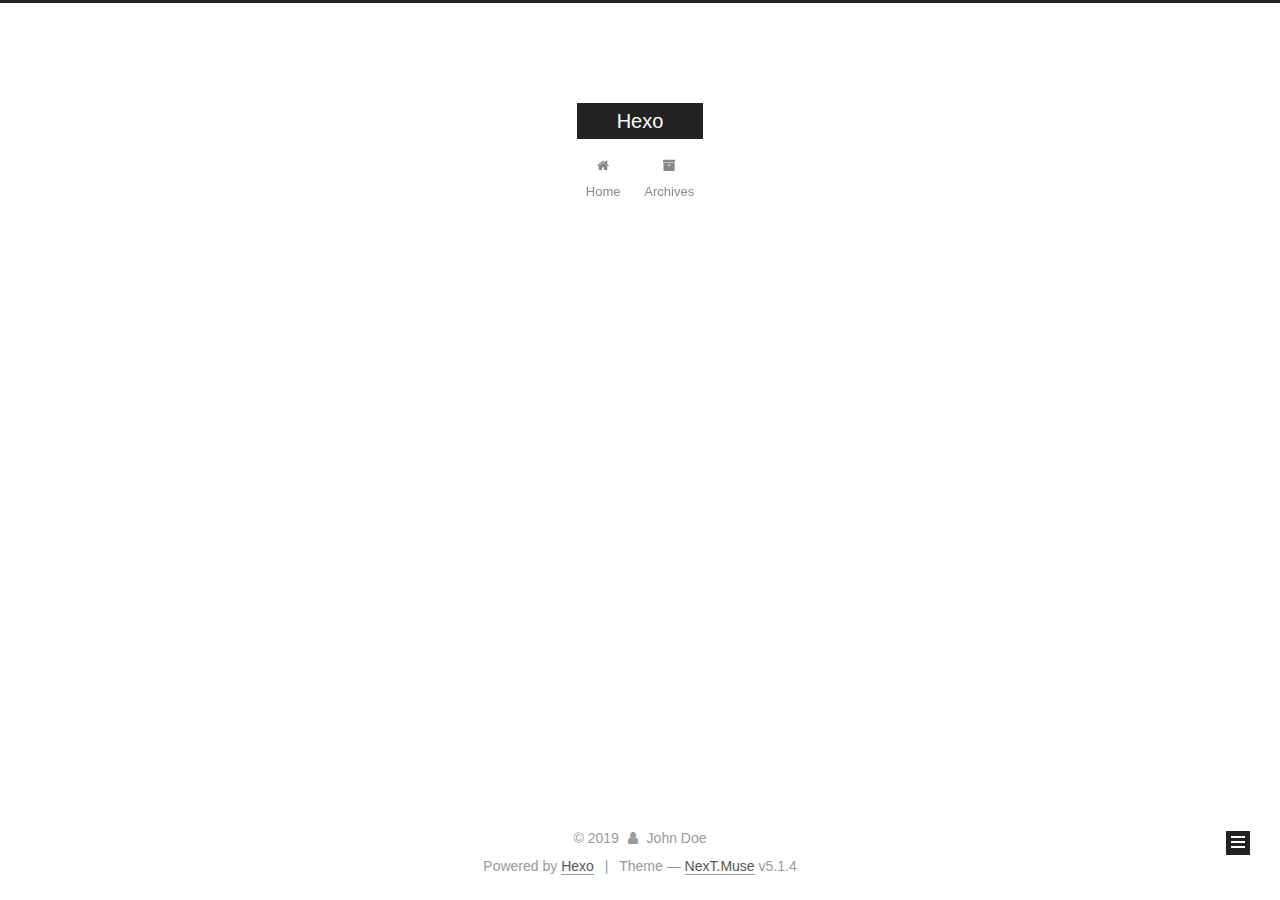
==== commit 3f785719: "2019-02-14 14:21:41" ====
--- a/archives/index.html
+++ b/archives/index.html
@@ -227,7 +227,7 @@
         
           
         
-        Um..! 1 post. Keep on posting.
+        Um..! 2 posts in total. Keep on posting.
       </span>
 
       
@@ -241,6 +241,41 @@
           <div class="collection-title">
             <h1 class="archive-year" id="archive-year-2019">2019</h1>
           </div>
+        
+        
+
+        
+
+  <article class="post post-type-normal" itemscope="" itemtype="http://schema.org/Article">
+    <header class="post-header">
+
+      <h2 class="post-title">
+        
+            <a class="post-title-link" href="/2019/02/14/My-New-Post/" itemprop="url">
+              
+                <span itemprop="name">游戏物体销毁时，销毁声音无法播放处理</span>
+              
+            </a>
+        
+      </h2>
+
+      <div class="post-meta">
+        <time class="post-time" itemprop="dateCreated" datetime="2019-02-14T13:43:28+08:00" content="2019-02-14">
+          02-14
+        </time>
+      </div>
+
+    </header>
+  </article>
+
+
+
+      
+
+        
+        
+        
+
         
         
 
@@ -323,7 +358,7 @@
               
                 <a href="/archives/">
               
-                  <span class="site-state-item-count">1</span>
+                  <span class="site-state-item-count">2</span>
                   <span class="site-state-item-name">posts</span>
                 </a>
               </div>
--- a/css/main.css
+++ b/css/main.css
@@ -1822,7 +1822,7 @@
   width: 4px;
   height: 4px;
   border-radius: 50%;
-  background: #e9f0ff;
+  background: #ffe71a;
 }
 .links-of-blogroll {
   font-size: 13px;
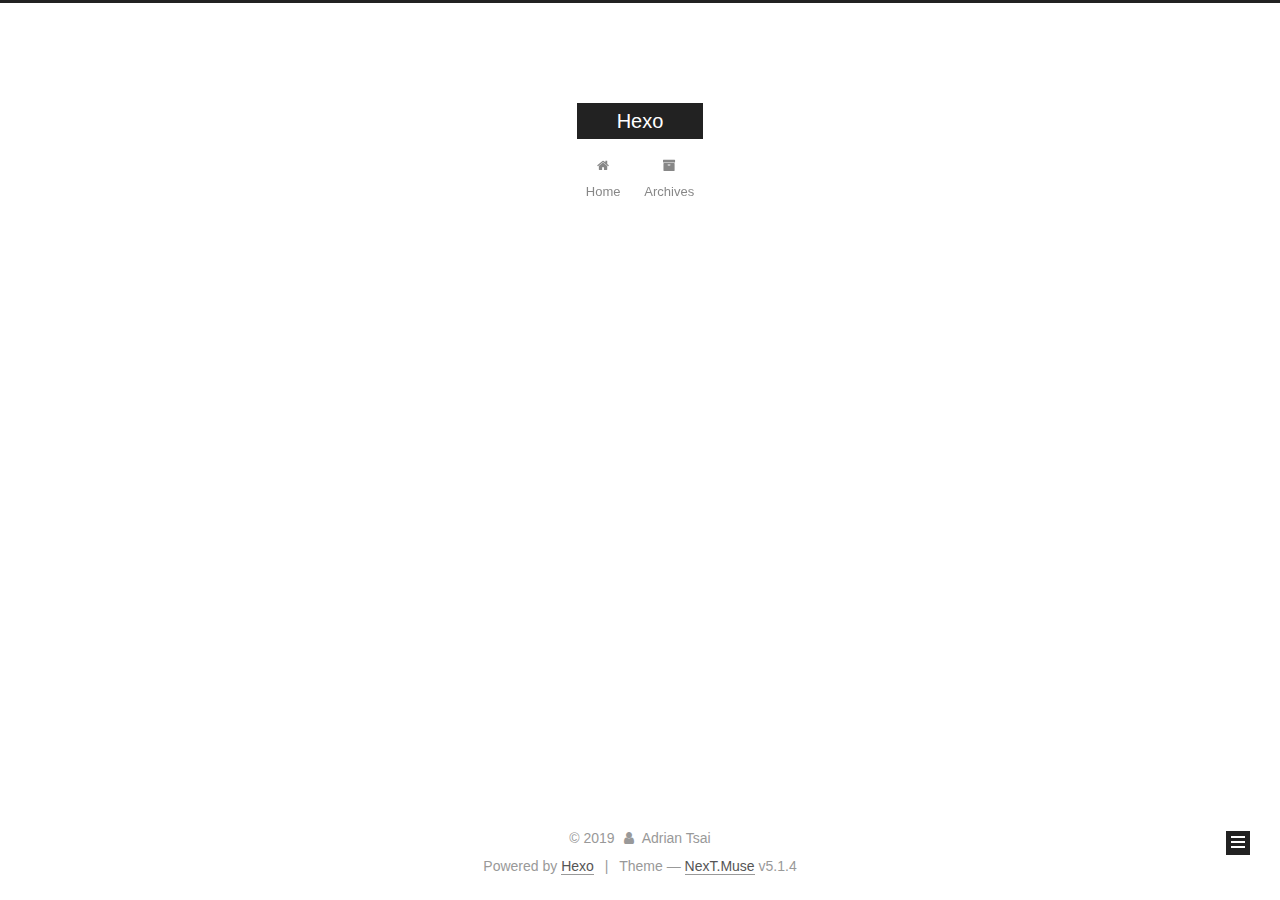
==== commit a9ff8f9b: "2019-02-14 14:32:08" ====
--- a/archives/index.html
+++ b/archives/index.html
@@ -347,7 +347,7 @@
         <div class="site-overview">
           <div class="site-author motion-element" itemprop="author" itemscope="" itemtype="http://schema.org/Person">
             
-              <p class="site-author-name" itemprop="name">John Doe</p>
+              <p class="site-author-name" itemprop="name">Adrian Tsai</p>
               <p class="site-description motion-element" itemprop="description"></p>
           </div>
 
@@ -403,7 +403,7 @@
   <span class="with-love">
     <i class="fa fa-user"></i>
   </span>
-  <span class="author" itemprop="copyrightHolder">John Doe</span>
+  <span class="author" itemprop="copyrightHolder">Adrian Tsai</span>
 
   
 </div>
--- a/css/main.css
+++ b/css/main.css
@@ -1822,7 +1822,7 @@
   width: 4px;
   height: 4px;
   border-radius: 50%;
-  background: #ffe71a;
+  background: #ff65b8;
 }
 .links-of-blogroll {
   font-size: 13px;
